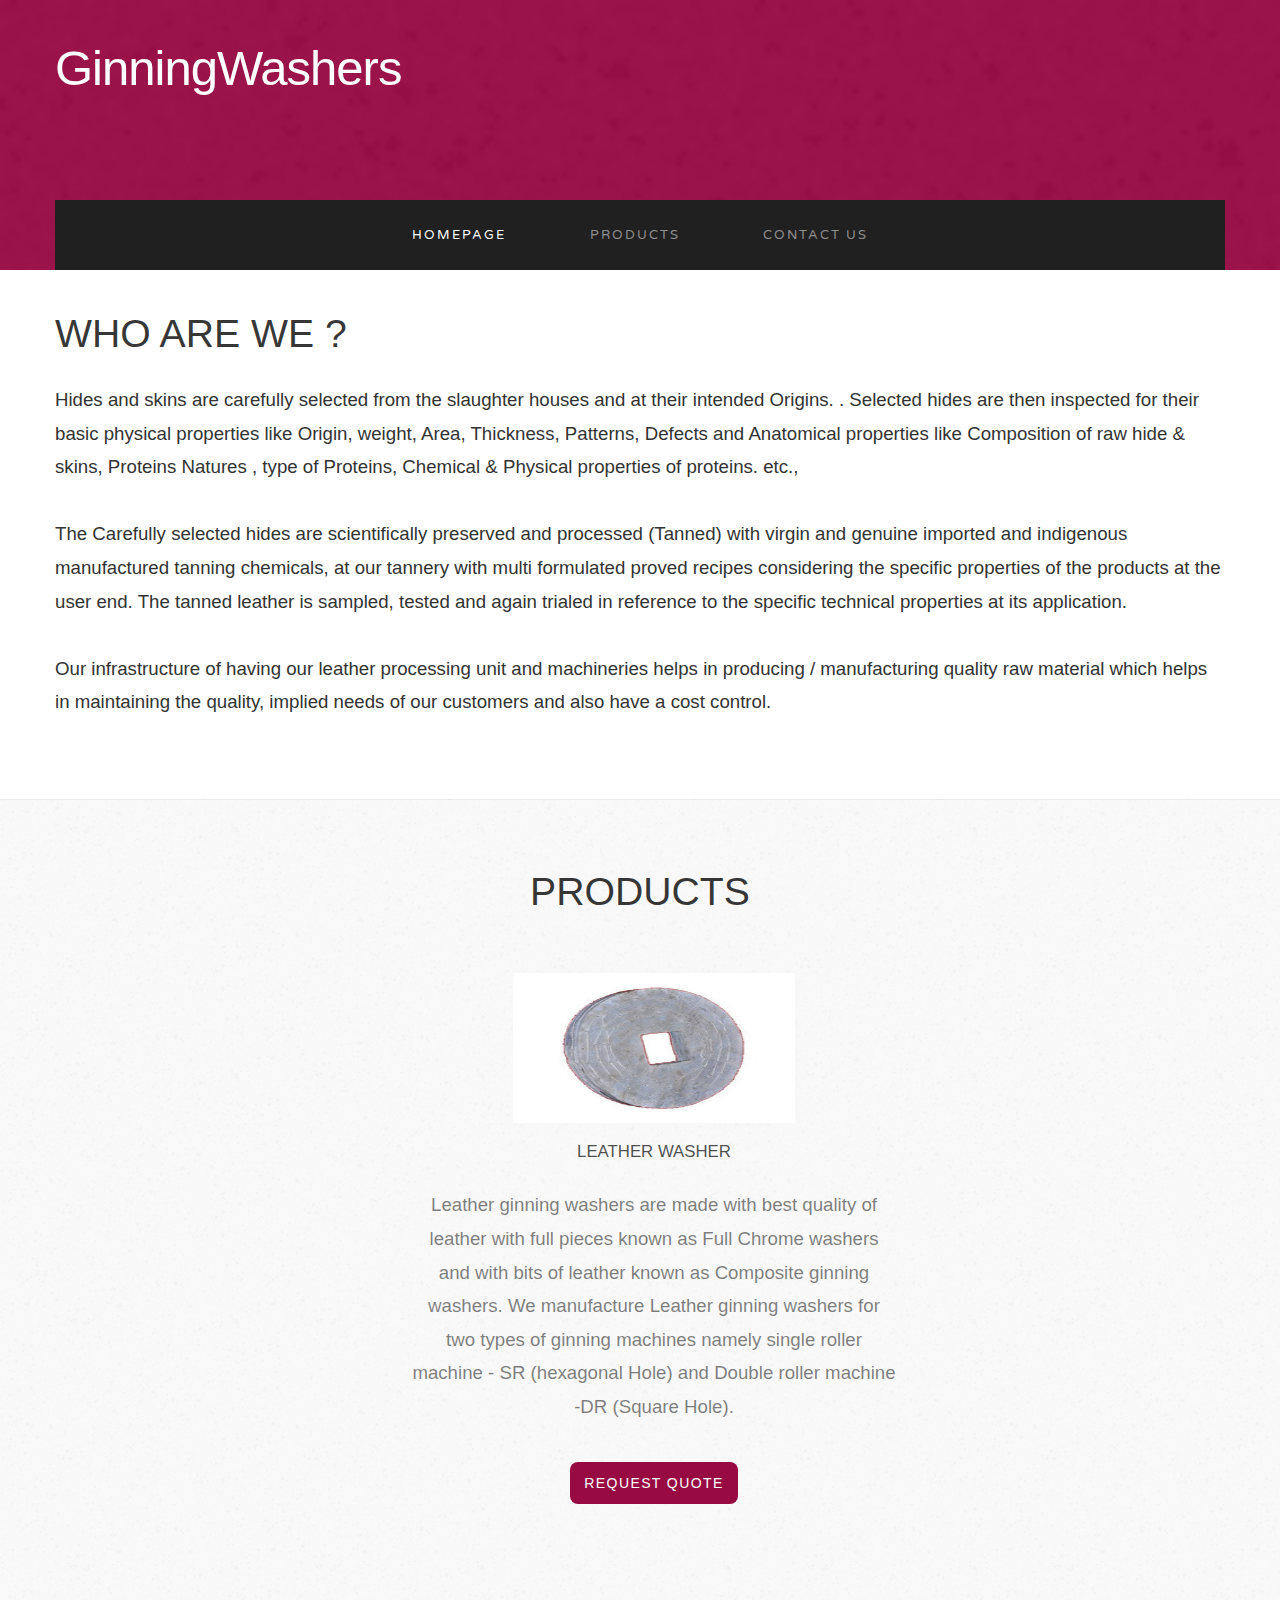
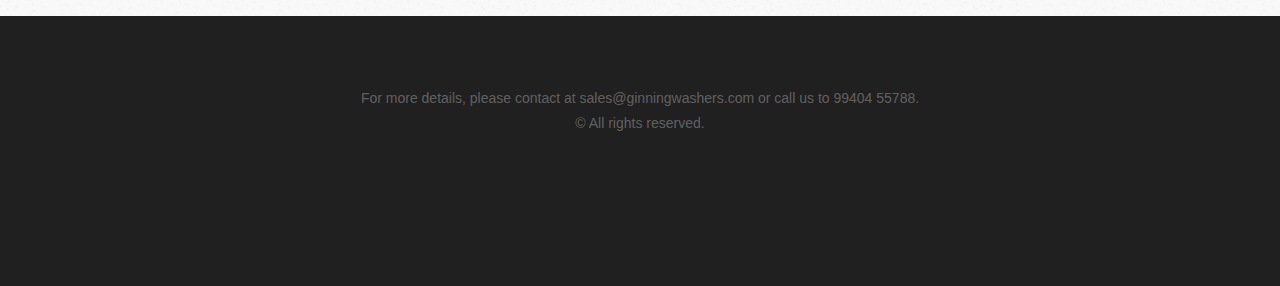
==== index.html @ fd90e415 "Initial commit" ====
<!DOCTYPE html PUBLIC "-//W3C//DTD XHTML 1.0 Strict//EN" "http://www.w3.org/TR/xhtml1/DTD/xhtml1-strict.dtd">
<!--
Design by TEMPLATED
http://templated.co
Released for free under the Creative Commons Attribution License

Name       : Reciprocal
Description: A two-column, fixed-width design with dark color scheme.
Version    : 1.0
Released   : 20140119

-->
<html xmlns="http://www.w3.org/1999/xhtml">
<head>
<meta http-equiv="Content-Type" content="text/html; charset=utf-8" />
<title></title>
<meta name="keywords" content="" />
<meta name="description" content="" />
<link href="http://fonts.googleapis.com/css?family=Source+Sans+Pro:200,300,400,600,700,900|Varela+Round" rel="stylesheet" />
<link href="default.css" rel="stylesheet" type="text/css" media="all" />
<link href="fonts.css" rel="stylesheet" type="text/css" media="all" />
<script src="https://ajax.googleapis.com/ajax/libs/jquery/3.2.1/jquery.min.js"></script>
<script src="https://maxcdn.bootstrapcdn.com/bootstrap/3.3.7/js/bootstrap.min.js"></script>
  <link rel="stylesheet" href="https://maxcdn.bootstrapcdn.com/bootstrap/3.3.7/css/bootstrap.min.css">
<!--[if IE 6]>
<link href="default_ie6.css" rel="stylesheet" type="text/css" />
<![endif]-->
</head>
<body>
	<div id="myModal" class="modal fade" role="dialog" tabindex="-1">
  <div class="modal-dialog">

    <!-- Modal content-->
    <div class="modal-content">
      <div class="modal-header">
        <button type="button" class="close" data-dismiss="modal">&times;</button>
        <h4 class="modal-title">Request Quote</h4>
      </div>
      <div class="modal-body">
				<p>Please provide us the your details. We will get in touch with you shortly. Thanks ! </p>
				<form style="margin:0% 20%" method="POST" action="https://script.google.com/macros/s/AKfycbznnpjgX8pby77L_tRPZWN4ljWXwmKJxg_0OFe-OZ2Bnnu7lio/exec" onsubmit="window.location.assign('#close')">
				<div class="form-group">
  					<label for="name">Name:</label>
  					<input type="text" class="form-control" name="Name" required>
				</div>
				<div class="form-group">
  				<label for="phone">Phone:</label>
  				<input type="text" class="form-control" name="Phone" required>
				</div>
				<div class="form-group">
					<label for="Email">Email: (Optional)</label>
					<input type="text" class="form-control" name="Email">
				</div>
				<div class="form-group">
  				<label for="comment">Comment: (Optional)</label>
  				<textarea class="form-control" rows="5" name="comment"></textarea>
			</div>
				<button type="submit" class="btn btn-danger">Submit</button>
			</form>
      </div>
      <div class="modal-footer">
        <button type="button" class="btn btn-default" data-dismiss="modal">Close</button>
      </div>
    </div>

  </div>
</div>
<div id="wrapper">
	<div id="header-wrapper">
		<div id="header" class="container">
			<div id="logo">
				<h1 style="text-transform: none;"><a href="#">GinningWashers</a></h1>
				<!--<p>Design by <a href="http://templated.co" rel="nofollow">TEMPLATED</a></p>-->
			</div>
			<!--<div id="social">
				<ul class="contact">
					<li><a href="#" class="icon icon-twitter"><span>Twitter</span></a></li>
					<li><a href="#" class="icon icon-facebook"><span></span></a></li>
					<li><a href="#" class="icon icon-dribbble"><span>Pinterest</span></a></li>
					<li><a href="#" class="icon icon-tumblr"><span>Google+</span></a></li>
					<li><a href="#" class="icon icon-rss"><span>Pinterest</span></a></li>
				</ul>
			</div>-->
		</div>
		<div id="menu" class="container">
			<ul>
				<li class="current_page_item"><a href="#" accesskey="1" title="">Homepage</a></li>
				<li><a href="#portfolio-wrapper" accesskey="1" title="">Products</a></li>
				<li><a href="#footer" accesskey="5" title="">Contact Us</a></li>
			</ul>
		</div>
	</div>
	<div id="page" class="container">
		<!--<div><a href="#" class="image image-full"><img src="images/pic03.jpg" alt="" /></a></div>-->
		<div >
			<div class="title">
				<h2 style="font-size:2.8em">Who are we ?</h2>
				<!--<span class="byline">Pellentesque lectus gravida blandit</span>-->
			</div>
			<p style="font-size: 14pt;">Hides and skins are carefully selected from the slaughter houses and at their intended Origins. .  Selected hides are then inspected for their basic physical properties like Origin, weight, Area, Thickness, Patterns, Defects and Anatomical properties like Composition of raw hide & skins, Proteins Natures , type of Proteins, Chemical & Physical properties of proteins. etc.,
			<br/>
			<br/>
      The Carefully selected hides are scientifically preserved and processed (Tanned) with virgin and genuine imported and indigenous manufactured tanning chemicals, at our tannery with multi formulated proved recipes considering the specific properties of the products at the user end.  The tanned leather is sampled, tested and again trialed in reference to the specific technical properties at its application.
			<br/>
			<br/>
     Our infrastructure of having our leather processing unit and machineries helps in producing / manufacturing quality raw material which helps in maintaining the quality, implied needs of our customers and also have a cost control.</p>
			<!--<a href="#" class="button">Etiam posuere</a>-->
		</div>
		<!--<div class="column3">
			<div class="title">
				<h2>Mauris vulputate</h2>
			</div>
			<img src="images/gwasher.jpg" width="282" height="150" alt="" />
			<p>Phasellus tempor vehicula justo. Aliquam lacinia metus ut elit.</p>
			<a href="#" class="button">Etiam posuere</a>
		</div>
		<div class="column4">
			<div class="title">
				<h2>Praesent tempor</h2>
			</div>
			<img src="images/pic02.jpg" width="282" height="150" alt="" />
			<p>Quisque eleifend. Phasellus tempor vehicula justo. Aliquam lacinia metus.</p>
			<a href="#" class="button">Etiam posuere</a>
		</div>-->
	</div>
	<div id="portfolio-wrapper">
		<div id="portfolio" class="container">
			<div class="title">
				<h2>Products</h2>
				<br/>
				<br/>
				<br/>
				<!--<span class="byline">You can order any of these products at a great discount from us.</span> </div>-->
			<div class="column1" style="margin-left:30%">
				<div class="box">
					<img src="images/gwasher.jpg" width="282" height="150" alt="" />
					<h3>Leather Washer</h3>
					<p   style="font-size: 14pt;">Leather ginning washers are made with best quality of leather with full pieces known as Full Chrome washers and with bits of leather known as Composite ginning washers. We manufacture Leather ginning washers for two types of ginning machines namely single roller machine - SR (hexagonal Hole) and	 Double roller machine -DR (Square Hole).</p>
					<a href="#" data-toggle="modal" data-target="#myModal" class="button">Request Quote</a> </div>
			</div>
			<!--<div class="column2">
				<div class="box">
					<span class="icon icon-coffee"></span>
					<h3>Praesent scelerisque</h3>
					<p>Vivamus fermentum nibh in augue praesent urna congue rutrum.</p>
					<a href="#" class="button">Request Quote</a> </div>
			</div>
			<div class="column3">
				<div class="box">
					<span class="icon icon-globe"></span>
					<h3>Donec dictum metus</h3>
					<p>Vivamus fermentum nibh in augue praesent urna congue rutrum.</p>
					<a href="#" class="button">Etiam posuere</a> </div>
			</div>
			<div class="column4">
				<div class="box">
					<span class="icon icon-dashboard"></span>
					<h3>Mauris vulputate dolor</h3>
					<p>Rutrum fermentum nibh in augue praesent urna congue rutrum.</p>
					<a href="#" class="button">Etiam posuere</a> </div>
			</div>-->
		</div>
	</div>
</div>
<div id="footer">
	<p> For more details, please contact at sales@ginningwashers.com or call us to 99404 55788. <br/> &copy; All rights reserved.</p>
</div>
</body>
</html>
---- default.css ----
html, body {
	height: 100%;
}

body {
	margin: 0px;
	padding: 0px;
	background: #F8F8F8 url(images/overlay.png) repeat;
	font-family: 'Varela Round', sans-serif;
	font-size: 18pt;
	font-weight: 400;
	color: rgba(0,0,0,.8);
}

h1, h2, h3 {
	margin: 0;
	padding: 0;
	text-transform: uppercase;
	font-family: 'Varela Round', sans-serif;
	font-weight: 300;
	color: #2D2D2D;
}

h2 {
	padding: 0px 0px 30px 0px;
	font-size: 2.50em;
}

p, ol, ul {
	margin-top: 0px;
}

p {
	line-height: 180%;
}

strong {
}

a {
	color: rgba(0,0,0,.8);
}

a:hover {
	text-decoration: none;
}

a img {
	border: none;
}

/*********************************************************************************/
/* Image Style                                                                   */
/*********************************************************************************/

	.image
	{
		display: inline-block;
	}

	.image img
	{
		display: block;
		width: 100%;
	}

	.image-full
	{
		display: block;
		width: 100%;
		margin: 0 0 4em 0;
	}

	.image-left
	{
		float: left;
		margin: 0 2em 2em 0;
	}

	.image-centered
	{
		display: block;
		margin: 0 0 2em 0;
	}

	.image-centered img
	{
		margin: 0 auto;
		width: auto;
	}


hr {
	display: none;
}

/** WRAPPER */

#wrapper {
	background: #FFF;
	margin: 0px 0px;
}

.container {
	width: 1200px;
	margin: 0px auto;
}

.clearfix {
	clear: both;
}

/** HEADER */

#header-wrapper
{
	background: #970A42 url(images/overlay.png);
	background-size: cover;
}

#header {
	position: relative;
	overflow: hidden;
	height: 200px;
}

#social
{
	position: absolute;
	top: 4em;
	right: 0;
}

/** LOGO */

#logo {
	position: absolute;
	top: 3em;
	left: 0;
}

#logo h1, #logo p {
	margin: 0;
	padding: 0;
}

#logo h1 {
	letter-spacing: -1px;
	text-transform: lowercase;
	font-size: 3.5em;
	color: #FFF;
}

#logo p {
	padding: 0px;
	letter-spacing: 0.05em;
	text-transform: uppercase;
	font-size: 0.9em;
	color: #FFF;
}

#logo p a {
	color: #FFF;
}

#logo a {
	border: none;
	background: none;
	text-decoration: none;
	color: #FFF;
}

/** MENU */

#menu {
	overflow: hidden;
	background: #202020;
}

#menu ul {
	margin: 0px 0px 0px 0px;
	padding: 0px 0px;
	list-style: none;
	line-height: normal;
	text-align: center;
}

#menu li {
	display: inline-block;
}

#menu a {
	display: block;
	padding: 0px 40px 0px 40px;
	line-height: 70px;
	letter-spacing: 2px;
	text-decoration: none;
	text-transform: uppercase;
	text-align: center;
	font-family: 'Varela Round', sans-serif;
	font-size: 13px;
	color: rgba(255,255,255,0.5);
	border: none;
}

#menu a:hover, #menu .current_page_item a {
	text-decoration: none;
	color: rgba(255,255,255,1);
}

#menu .current_page_item a {
}

#menu .last {
	border-right: none;
}

/** PAGE */

#page {
	overflow: hidden;
	padding: 3em 0em 5em 0em;
}

	#page img
	{
		margin-bottom: 1em;
	}

	#page .title
	{
		margin-bottom: 2em;
	}

	#page .title h2
	{
		font-size: 1.5em;
		font-weight: 400;
		color: rgba(0,0,0,0.8);
	}

	#page .title .byline
	{
		display: block;
		padding-bottom: 2em;
		color: rgba(0,0,0,0.7);
	}

#page .column1
{
	width: 582px;
}

#page .button
{
	margin-top: 1em;
}

/** CONTENT */

#content {
	float: left;
	width: 800px;
	padding-right: 50px;
	border-right: 1px solid #E6E7DC;
}

#content .post-title
{
	margin-bottom: 2em;
}

#content .post-title h2
{
	margin: 0;
	padding: 0;
}


#content .post
{
	margin-bottom: 4em;
	padding-bottom: 4em;
	border-bottom: 1px solid #E6E7DC;
}

/** SIDEBAR 1 */

#sidebar1 {
	float: right;
	width: 250px;
	margin-right: 50px;
}

#sidebar1 #box1 {
	margin-bottom: 4em;
}

#sidebar1 h2,
#sidebar2 h2
{
	font-size: 1.5em;
	font-weight: 400;
}

/** SIDEBAR 2 */

#sidebar2 {
	float: right;
	width: 250px;
}

/* Footer */

#footer {
	overflow: hidden;
	background: #202020;
	padding: 5em 0px 10em 0px;
}

#footer p {
	text-align: center;
		color: rgba(255,255,255,0.3);
}

#footer a {
		color: rgba(255,255,255,0.4);
}

/* List style 1 */

ul.style1 {
	margin: 0px;
	padding: 0px;
	list-style: none;
}

ul.style1 li {
	padding: 10px 0px 15px 0px;
	border-top: 1px solid #E6E7DC;
}

ul.style1 .first {
	padding-top: 0px;
	border-top: none;
}

/* List style 2 */

ul.style2 {
	margin: 0px;
	padding: 0px;
	list-style: none;
}

ul.style2 li {
	padding: 25px 0px 15px 0px;
	border-top: 1px solid #E6E7DC;
}

ul.style2 .first {
	padding-top: 0px;
	border-top: none;
}

ul.style2 h3 {
	padding: 0px 0px 10px 0px;
	font-size: 1.10em;
}

ul.style2 h3 a {
	color: #101010;
}

ul.style2 a {
	text-decoration: none;
}

ul.style2 a:hover {
	text-decoration: underline;
}


/* List style 3 */

ul.style3 {
	margin: 0px;
	padding: 0px;
	list-style: none;
}

ul.style3 li {
	padding: 20px 0px 20px 0px;
	border-top: 1px solid #E6E7DC;
}

ul.style3 p {
	margin: 0px;
	padding: 0px;
}

ul.style3 img {
	float: left;
	margin-top: 3px;
	margin-right: 20px;
}

ul.style3 .posted {
	padding: 10px 0px 10px 0px;
	font-size: 8pt;
	color: #A2A2A2;
}

ul.style3 .first {
	padding-top: 0px;
	border-top: none;
}

.link-style {
	display: inline-block;
	margin-top: 20px;
	padding: 7px 20px;
	background: #0C73D4;
	border-radius: 5px;
	text-decoration: none;
	text-transform: uppercase;
	color: #FFFFFF;
}


/*********************************************************************************/
/* Portfolio                                                                     */
/*********************************************************************************/

	#portfolio-wrapper
	{
		overflow: hidden;
		padding: 5em 0em;
		background: rgba(0,0,0,.02);
		background-image: url(images/overlay.png);
		background-repeat: repeat;
		border-top: 1px solid rgba(0,0,0,.05);
	}

	#portfolio
	{
		text-align: center;
	}


	#portfolio .icon
	{
		display: inline-block;
		margin-bottom: 1em;
		font-size: 2em;
		color: #970A42;
	}

	#portfolio .box
	{
		color: rgba(0,0,0,0.5);
	}

	#portfolio h3
	{
		display: block;
		padding-bottom: 1em;
		text-transform: uppercase;
		font-size: 1.2em;
		font-weight: 400;
		color: rgba(0,0,0,0.7);
	}

	#portfolio .title
	{
	}

	#portfolio .title h2
	{
		color: rgba(0,0,0,0.8);
	}

	#portfolio .title .byline
	{
		display: block;
		padding-bottom: 2em;
		color: rgba(0,0,0,0.7);
	}

	.column1,
	.column2,
	.column4
	{
		width: 484px;
	}

	.column3
	{
		width:484px;
	}

	.column1,
	.column2,
	.column3
	{
		float: center;
		margin-right: 24px;
	}

	.column4
	{
		float: right;
	}

/*********************************************************************************/
/* Heading Titles                                                                */
/*********************************************************************************/

	.title
	{
		margin-bottom: 3em;
	}

	.title h2
	{
		margin: 0;
		padding: 0;
		font-size: 2.8em;
		color: rgba(255,255,255,0.9);
	}

	.title .byline
	{
		padding-top: 0.50em;
		letter-spacing: 0.15em;
		text-transform: uppercase;
		font-weight: 400;
		font-size: 1.1em;
		color: #6F6F6F;
	}

/*********************************************************************************/
/* Button Style                                                                  */
/*********************************************************************************/

	.button
	{
		display: inline-block;
		margin-top: 2em;
		padding: 0em 1em;
		background: #970A42;
		border-radius: 8px;
		letter-spacing: 0.10em;
		line-height: 3em;
		text-decoration: none;
		text-transform: uppercase;
		font-weight: 400;
		font-size: 1em;
		color: #FFF;
	}

/*********************************************************************************/
/* Social Icon Styles                                                            */
/*********************************************************************************/

	ul.contact
	{
		margin: 0;
		padding: 2em 0em 0em 0em;
		list-style: none;
	}

	ul.contact li
	{
		display: inline-block;
		padding: 0em 0.10em;
		font-size: 1em;
	}

	ul.contact li span
	{
		display: none;
		margin: 0;
		padding: 0;
	}

	ul.contact li a
	{
	}

	ul.contact li a:before
	{
		display: inline-block;
		background: none;
		width: 40px;
		height: 40px;
		line-height: 40px;
		text-align: center;
		color: rgba(255,255,255,1);
	}
---- fonts.css ----
@charset 'UTF-8';

@font-face
{
	font-family: 'FontAwesome';
	src: url('fonts/fontawesome-webfont.eot?v=3.0.1');
	src: url('fonts/fontawesome-webfont.eot?#iefix&v=3.0.1') format('embedded-opentype'),
	     url('fonts/fontawesome-webfont.woff?v=3.0.1') format('woff'),
	     url('fonts/fontawesome-webfont.ttf?v=3.0.1') format('truetype'),
	     url('fonts/fontawesome-webfont.svg#FontAwesome') format('svg');
	font-weight: normal;
	font-style: normal;
}

@font-face
{
	font-family: 'Font-Awesome-Social';
	src: url('fonts/fontawesome-social-webfont.eot');
	src: url('fonts/fontawesome-social-webfont.eot?#iefix') format('embedded-opentype'),
	     url('fonts/fontawesome-social-webfont.woff') format('woff'),
		 url('fonts/fontawesome-social-webfont.ttf') format('truetype'),
		 url('fonts/fontawesome-social-webfont.svg#Font-Awesome-More') format('svg');
	font-weight: normal;
	font-style: normal;
}

/*********************************************************************************/
/* Icons                                                                         */
/*********************************************************************************/

	/*
		Powered by:
		
		Font Awesome (http://fortawesome.github.com/Font-Awesome/)
		Font Awesome More (http://gregoryloucas.github.com/Font-Awesome-More/)
	*/

	.icon
	{
		text-decoration: none;
	}

		.icon:before
		{
			font-size: 1.25em;
			text-decoration: none;
			font-family: FontAwesome;
			font-weight: normal;
			font-style: normal;
			-webkit-text-rendering: optimizeLegibility;
			-moz-text-rendering: optimizeLegibility;
			-ms-text-rendering: optimizeLegibility;
			-o-text-rendering: optimizeLegibility;
			text-rendering: optimizeLegibility;
			-webkit-font-smoothing: antialiased;
			-moz-font-smoothing: antialiased;
			-ms-font-smoothing: antialiased;
			-o-font-smoothing: antialiased;
			font-smoothing: antialiased;
			-webkit-font-feature-settings: "liga" 1, "dlig" 1;
			-moz-font-feature-settings: "liga=1, dlig=1";
			-ms-font-feature-settings: "liga" 1, "dlig" 1;
			-o-font-feature-settings: "liga" 1, "dlig" 1;
			font-feature-settings: "liga" 1, "dlig" 1;
		}

		.icon-glass:before                { content: "\f000"; }
		.icon-music:before                { content: "\f001"; }
		.icon-search:before               { content: "\f002"; }
		.icon-envelope:before             { content: "\f003"; }
		.icon-heart:before                { content: "\f004"; }
		.icon-star:before                 { content: "\f005"; }
		.icon-star-empty:before           { content: "\f006"; }
		.icon-user:before                 { content: "\f007"; }
		.icon-film:before                 { content: "\f008"; }
		.icon-th-large:before             { content: "\f009"; }
		.icon-th:before                   { content: "\f00a"; }
		.icon-th-list:before              { content: "\f00b"; }
		.icon-ok:before                   { content: "\f00c"; }
		.icon-remove:before               { content: "\f00d"; }
		.icon-zoom-in:before              { content: "\f00e"; }

		.icon-zoom-out:before             { content: "\f010"; }
		.icon-off:before                  { content: "\f011"; }
		.icon-signal:before               { content: "\f012"; }
		.icon-cog:before                  { content: "\f013"; }
		.icon-trash:before                { content: "\f014"; }
		.icon-home:before                 { content: "\f015"; }
		.icon-file:before                 { content: "\f016"; }
		.icon-time:before                 { content: "\f017"; }
		.icon-road:before                 { content: "\f018"; }
		.icon-download-alt:before         { content: "\f019"; }
		.icon-download:before             { content: "\f01a"; }
		.icon-upload:before               { content: "\f01b"; }
		.icon-inbox:before                { content: "\f01c"; }
		.icon-play-circle:before          { content: "\f01d"; }
		.icon-repeat:before               { content: "\f01e"; }

		/* \f020 doesn't work in Safari. all shifted one down */
		.icon-refresh:before              { content: "\f021"; }
		.icon-list-alt:before             { content: "\f022"; }
		.icon-lock:before                 { content: "\f023"; }
		.icon-flag:before                 { content: "\f024"; }
		.icon-headphones:before           { content: "\f025"; }
		.icon-volume-off:before           { content: "\f026"; }
		.icon-volume-down:before          { content: "\f027"; }
		.icon-volume-up:before            { content: "\f028"; }
		.icon-qrcode:before               { content: "\f029"; }
		.icon-barcode:before              { content: "\f02a"; }
		.icon-tag:before                  { content: "\f02b"; }
		.icon-tags:before                 { content: "\f02c"; }
		.icon-book:before                 { content: "\f02d"; }
		.icon-bookmark:before             { content: "\f02e"; }
		.icon-print:before                { content: "\f02f"; }

		.icon-camera:before               { content: "\f030"; }
		.icon-font:before                 { content: "\f031"; }
		.icon-bold:before                 { content: "\f032"; }
		.icon-italic:before               { content: "\f033"; }
		.icon-text-height:before          { content: "\f034"; }
		.icon-text-width:before           { content: "\f035"; }
		.icon-align-left:before           { content: "\f036"; }
		.icon-align-center:before         { content: "\f037"; }
		.icon-align-right:before          { content: "\f038"; }
		.icon-align-justify:before        { content: "\f039"; }
		.icon-list:before                 { content: "\f03a"; }
		.icon-indent-left:before          { content: "\f03b"; }
		.icon-indent-right:before         { content: "\f03c"; }
		.icon-facetime-video:before       { content: "\f03d"; }
		.icon-picture:before              { content: "\f03e"; }

		.icon-pencil:before               { content: "\f040"; }
		.icon-map-marker:before           { content: "\f041"; }
		.icon-adjust:before               { content: "\f042"; }
		.icon-tint:before                 { content: "\f043"; }
		.icon-edit:before                 { content: "\f044"; }
		.icon-share:before                { content: "\f045"; }
		.icon-check:before                { content: "\f046"; }
		.icon-move:before                 { content: "\f047"; }
		.icon-step-backward:before        { content: "\f048"; }
		.icon-fast-backward:before        { content: "\f049"; }
		.icon-backward:before             { content: "\f04a"; }
		.icon-play:before                 { content: "\f04b"; }
		.icon-pause:before                { content: "\f04c"; }
		.icon-stop:before                 { content: "\f04d"; }
		.icon-forward:before              { content: "\f04e"; }

		.icon-fast-forward:before         { content: "\f050"; }
		.icon-step-forward:before         { content: "\f051"; }
		.icon-eject:before                { content: "\f052"; }
		.icon-chevron-left:before         { content: "\f053"; }
		.icon-chevron-right:before        { content: "\f054"; }
		.icon-plus-sign:before            { content: "\f055"; }
		.icon-minus-sign:before           { content: "\f056"; }
		.icon-remove-sign:before          { content: "\f057"; }
		.icon-ok-sign:before              { content: "\f058"; }
		.icon-question-sign:before        { content: "\f059"; }
		.icon-info-sign:before            { content: "\f05a"; }
		.icon-screenshot:before           { content: "\f05b"; }
		.icon-remove-circle:before        { content: "\f05c"; }
		.icon-ok-circle:before            { content: "\f05d"; }
		.icon-ban-circle:before           { content: "\f05e"; }

		.icon-arrow-left:before           { content: "\f060"; }
		.icon-arrow-right:before          { content: "\f061"; }
		.icon-arrow-up:before             { content: "\f062"; }
		.icon-arrow-down:before           { content: "\f063"; }
		.icon-share-alt:before            { content: "\f064"; }
		.icon-resize-full:before          { content: "\f065"; }
		.icon-resize-small:before         { content: "\f066"; }
		.icon-plus:before                 { content: "\f067"; }
		.icon-minus:before                { content: "\f068"; }
		.icon-asterisk:before             { content: "\f069"; }
		.icon-exclamation-sign:before     { content: "\f06a"; }
		.icon-gift:before                 { content: "\f06b"; }
		.icon-leaf:before                 { content: "\f06c"; }
		.icon-fire:before                 { content: "\f06d"; }
		.icon-eye-open:before             { content: "\f06e"; }

		.icon-eye-close:before            { content: "\f070"; }
		.icon-warning-sign:before         { content: "\f071"; }
		.icon-plane:before                { content: "\f072"; }
		.icon-calendar:before             { content: "\f073"; }
		.icon-random:before               { content: "\f074"; }
		.icon-comment:before              { content: "\f075"; }
		.icon-magnet:before               { content: "\f076"; }
		.icon-chevron-up:before           { content: "\f077"; }
		.icon-chevron-down:before         { content: "\f078"; }
		.icon-retweet:before              { content: "\f079"; }
		.icon-shopping-cart:before        { content: "\f07a"; }
		.icon-folder-close:before         { content: "\f07b"; }
		.icon-folder-open:before          { content: "\f07c"; }
		.icon-resize-vertical:before      { content: "\f07d"; }
		.icon-resize-horizontal:before    { content: "\f07e"; }

		.icon-bar-chart:before            { content: "\f080"; }
		.icon-twitter-sign:before         { content: "\f081"; }
		.icon-facebook-sign:before        { content: "\f082"; }
		.icon-camera-retro:before         { content: "\f083"; }
		.icon-key:before                  { content: "\f084"; }
		.icon-cogs:before                 { content: "\f085"; }
		.icon-comments:before             { content: "\f086"; }
		.icon-thumbs-up:before            { content: "\f087"; }
		.icon-thumbs-down:before          { content: "\f088"; }
		.icon-star-half:before            { content: "\f089"; }
		.icon-heart-empty:before          { content: "\f08a"; }
		.icon-signout:before              { content: "\f08b"; }
		.icon-linkedin-sign:before        { content: "\f08c"; }
		.icon-pushpin:before              { content: "\f08d"; }
		.icon-external-link:before        { content: "\f08e"; }

		.icon-signin:before               { content: "\f090"; }
		.icon-trophy:before               { content: "\f091"; }
		.icon-github-sign:before          { content: "\f092"; }
		.icon-upload-alt:before           { content: "\f093"; }
		.icon-lemon:before                { content: "\f094"; }
		.icon-phone:before                { content: "\f095"; }
		.icon-check-empty:before          { content: "\f096"; }
		.icon-bookmark-empty:before       { content: "\f097"; }
		.icon-phone-sign:before           { content: "\f098"; }
		.icon-twitter:before              { content: "\f099"; }
		.icon-facebook:before             { content: "\f09a"; }
		.icon-github:before               { content: "\f09b"; }
		.icon-unlock:before               { content: "\f09c"; }
		.icon-credit-card:before          { content: "\f09d"; }
		.icon-rss:before                  { content: "\f09e"; }

		.icon-hdd:before                  { content: "\f0a0"; }
		.icon-bullhorn:before             { content: "\f0a1"; }
		.icon-bell:before                 { content: "\f0a2"; }
		.icon-certificate:before          { content: "\f0a3"; }
		.icon-hand-right:before           { content: "\f0a4"; }
		.icon-hand-left:before            { content: "\f0a5"; }
		.icon-hand-up:before              { content: "\f0a6"; }
		.icon-hand-down:before            { content: "\f0a7"; }
		.icon-circle-arrow-left:before    { content: "\f0a8"; }
		.icon-circle-arrow-right:before   { content: "\f0a9"; }
		.icon-circle-arrow-up:before      { content: "\f0aa"; }
		.icon-circle-arrow-down:before    { content: "\f0ab"; }
		.icon-globe:before                { content: "\f0ac"; }
		.icon-wrench:before               { content: "\f0ad"; }
		.icon-tasks:before                { content: "\f0ae"; }

		.icon-filter:before               { content: "\f0b0"; }
		.icon-briefcase:before            { content: "\f0b1"; }
		.icon-fullscreen:before           { content: "\f0b2"; }

		.icon-group:before                { content: "\f0c0"; }
		.icon-link:before                 { content: "\f0c1"; }
		.icon-cloud:before                { content: "\f0c2"; }
		.icon-beaker:before               { content: "\f0c3"; }
		.icon-cut:before                  { content: "\f0c4"; }
		.icon-copy:before                 { content: "\f0c5"; }
		.icon-paper-clip:before           { content: "\f0c6"; }
		.icon-save:before                 { content: "\f0c7"; }
		.icon-sign-blank:before           { content: "\f0c8"; }
		.icon-reorder:before              { content: "\f0c9"; }
		.icon-list-ul:before              { content: "\f0ca"; }
		.icon-list-ol:before              { content: "\f0cb"; }
		.icon-strikethrough:before        { content: "\f0cc"; }
		.icon-underline:before            { content: "\f0cd"; }
		.icon-table:before                { content: "\f0ce"; }

		.icon-magic:before                { content: "\f0d0"; }
		.icon-truck:before                { content: "\f0d1"; }
		.icon-pinterest:before            { content: "\f0d2"; }
		.icon-pinterest-sign:before       { content: "\f0d3"; }
		.icon-google-plus-sign:before     { content: "\f0d4"; }
		.icon-google-plus:before          { content: "\f0d5"; }
		.icon-money:before                { content: "\f0d6"; }
		.icon-caret-down:before           { content: "\f0d7"; }
		.icon-caret-up:before             { content: "\f0d8"; }
		.icon-caret-left:before           { content: "\f0d9"; }
		.icon-caret-right:before          { content: "\f0da"; }
		.icon-columns:before              { content: "\f0db"; }
		.icon-sort:before                 { content: "\f0dc"; }
		.icon-sort-down:before            { content: "\f0dd"; }
		.icon-sort-up:before              { content: "\f0de"; }

		.icon-envelope-alt:before         { content: "\f0e0"; }
		.icon-linkedin:before             { content: "\f0e1"; }
		.icon-undo:before                 { content: "\f0e2"; }
		.icon-legal:before                { content: "\f0e3"; }
		.icon-dashboard:before            { content: "\f0e4"; }
		.icon-comment-alt:before          { content: "\f0e5"; }
		.icon-comments-alt:before         { content: "\f0e6"; }
		.icon-bolt:before                 { content: "\f0e7"; }
		.icon-sitemap:before              { content: "\f0e8"; }
		.icon-umbrella:before             { content: "\f0e9"; }
		.icon-paste:before                { content: "\f0ea"; }
		.icon-lightbulb:before            { content: "\f0eb"; }
		.icon-exchange:before             { content: "\f0ec"; }
		.icon-cloud-download:before       { content: "\f0ed"; }
		.icon-cloud-upload:before         { content: "\f0ee"; }

		.icon-user-md:before              { content: "\f0f0"; }
		.icon-stethoscope:before          { content: "\f0f1"; }
		.icon-suitcase:before             { content: "\f0f2"; }
		.icon-bell-alt:before             { content: "\f0f3"; }
		.icon-coffee:before               { content: "\f0f4"; }
		.icon-food:before                 { content: "\f0f5"; }
		.icon-file-alt:before             { content: "\f0f6"; }
		.icon-building:before             { content: "\f0f7"; }
		.icon-hospital:before             { content: "\f0f8"; }
		.icon-ambulance:before            { content: "\f0f9"; }
		.icon-medkit:before               { content: "\f0fa"; }
		.icon-fighter-jet:before          { content: "\f0fb"; }
		.icon-beer:before                 { content: "\f0fc"; }
		.icon-h-sign:before               { content: "\f0fd"; }
		.icon-plus-sign-alt:before        { content: "\f0fe"; }

		.icon-double-angle-left:before    { content: "\f100"; }
		.icon-double-angle-right:before   { content: "\f101"; }
		.icon-double-angle-up:before      { content: "\f102"; }
		.icon-double-angle-down:before    { content: "\f103"; }
		.icon-angle-left:before           { content: "\f104"; }
		.icon-angle-right:before          { content: "\f105"; }
		.icon-angle-up:before             { content: "\f106"; }
		.icon-angle-down:before           { content: "\f107"; }
		.icon-desktop:before              { content: "\f108"; }
		.icon-laptop:before               { content: "\f109"; }
		.icon-tablet:before               { content: "\f10a"; }
		.icon-mobile-phone:before         { content: "\f10b"; }
		.icon-circle-blank:before         { content: "\f10c"; }
		.icon-quote-left:before           { content: "\f10d"; }
		.icon-quote-right:before          { content: "\f10e"; }

		.icon-spinner:before              { content: "\f110"; }
		.icon-circle:before               { content: "\f111"; }
		.icon-reply:before                { content: "\f112"; }
		.icon-github-alt:before           { content: "\f113"; }
		.icon-folder-close-alt:before     { content: "\f114"; }
		.icon-folder-open-alt:before      { content: "\f115"; }

		.icon-blogger-sign:before,.icon-blogger:before,.icon-delicious:before,.icon-dribbble-sign:before,.icon-dribbble:before,.icon-dropbox:before,.icon-drupal:before,.icon-evernote-sign:before,.icon-evernote:before,.icon-flickr-sign:before,.icon-flickr:before,.icon-forrst-sign:before,.icon-forrst:before,.icon-foursquare-sign:before,.icon-foursquare:before,.icon-git-fork:before,.icon-hacker-news:before,.icon-instagram:before,.icon-lastfm-sign:before,.icon-lastfm:before,.icon-paypal:before,.icon-picasa-sign:before,.icon-picasa:before,.icon-reddit:before,.icon-share-this-sign:before,.icon-share-this:before,.icon-skype:before,.icon-soundcloud:before,.icon-spotify:before,.icon-stack-overflow:before,.icon-tumblr-sign:before,.icon-tumblr:before,.icon-vimeo-sign:before,.icon-vimeo:before,.icon-wordpress-sign:before,.icon-wordpress:before,.icon-yelp-sign:before,.icon-yelp:before,.icon-youtube-sign:before,.icon-youtube:before              {font-family:'Font-Awesome-Social'; }

		.icon-dropbox:before              { content: "\f300"; }
		.icon-drupal:before               { content: "\f301"; }
		.icon-git-fork:before             { content: "\f302"; }
		.icon-instagram:before            { content: "\f303"; }
		.icon-share-this-sign:before      { content: "\f304"; }
		.icon-share-this:before           { content: "\f305"; }
		.icon-foursquare-sign:before      { content: "\f306"; }
		.icon-foursquare:before           { content: "\f307"; }
		.icon-hacker-news:before          { content: "\f308"; }
		.icon-skype:before                { content: "\f309"; }
		.icon-spotify:before              { content: "\f30a"; }
		.icon-soundcloud:before           { content: "\f30b"; }
		.icon-paypal:before               { content: "\f30c"; }
		.icon-youtube-sign:before         { content: "\f30d"; }
		.icon-youtube:before              { content: "\f30e"; }
		.icon-reddit:before               { content: "\f30f"; }
		.icon-blogger-sign:before         { content: "\f310"; }
		.icon-blogger:before              { content: "\f311"; }
		.icon-dribbble-sign:before        { content: "\f312"; }
		.icon-dribbble:before             { content: "\f313"; }
		.icon-evernote-sign:before        { content: "\f314"; }
		.icon-evernote:before             { content: "\f315"; }
		.icon-flickr-sign:before          { content: "\f316"; }
		.icon-flickr:before               { content: "\f317"; }
		.icon-forrst-sign:before          { content: "\f318"; }
		.icon-forrst:before               { content: "\f319"; }
		.icon-delicious:before            { content: "\f31a"; }
		.icon-lastfm-sign:before          { content: "\f31b"; }
		.icon-lastfm:before               { content: "\f31c"; }
		.icon-picasa-sign:before          { content: "\f31d"; }
		.icon-picasa:before               { content: "\f31e"; }
		.icon-stack-overflow:before       { content: "\f320"; }
		.icon-tumblr-sign:before          { content: "\f321"; }
		.icon-tumblr:before               { content: "\f322"; }
		.icon-vimeo-sign:before           { content: "\f323"; }
		.icon-vimeo:before                { content: "\f324"; }
		.icon-wordpress-sign:before       { content: "\f325"; }
		.icon-wordpress:before            { content: "\f326"; }
		.icon-yelp-sign:before            { content: "\f327"; }
		.icon-yelp:before                 { content: "\f328"; }
		.icon-cloud-upload:before		  { content: "\f0ee"; }
		.icon-cloud-download:before		  { content: "\f0ed"; }
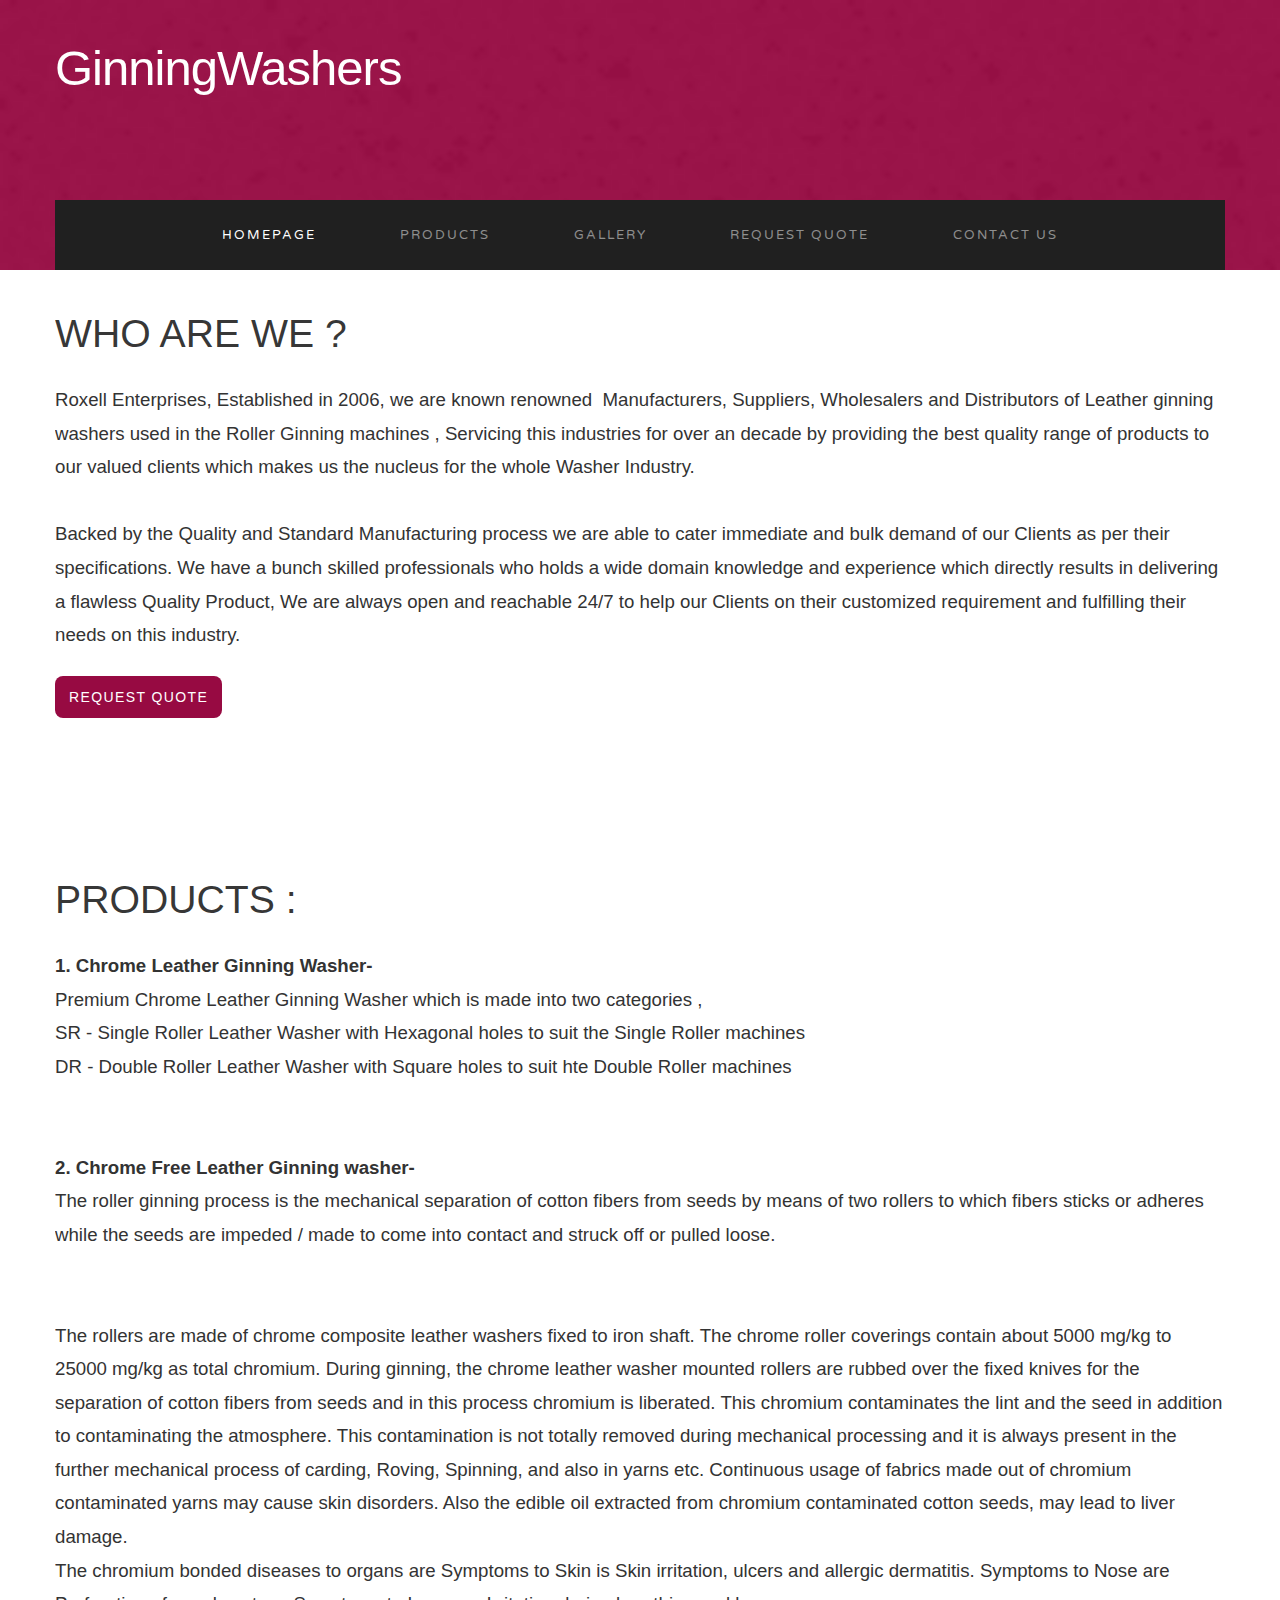
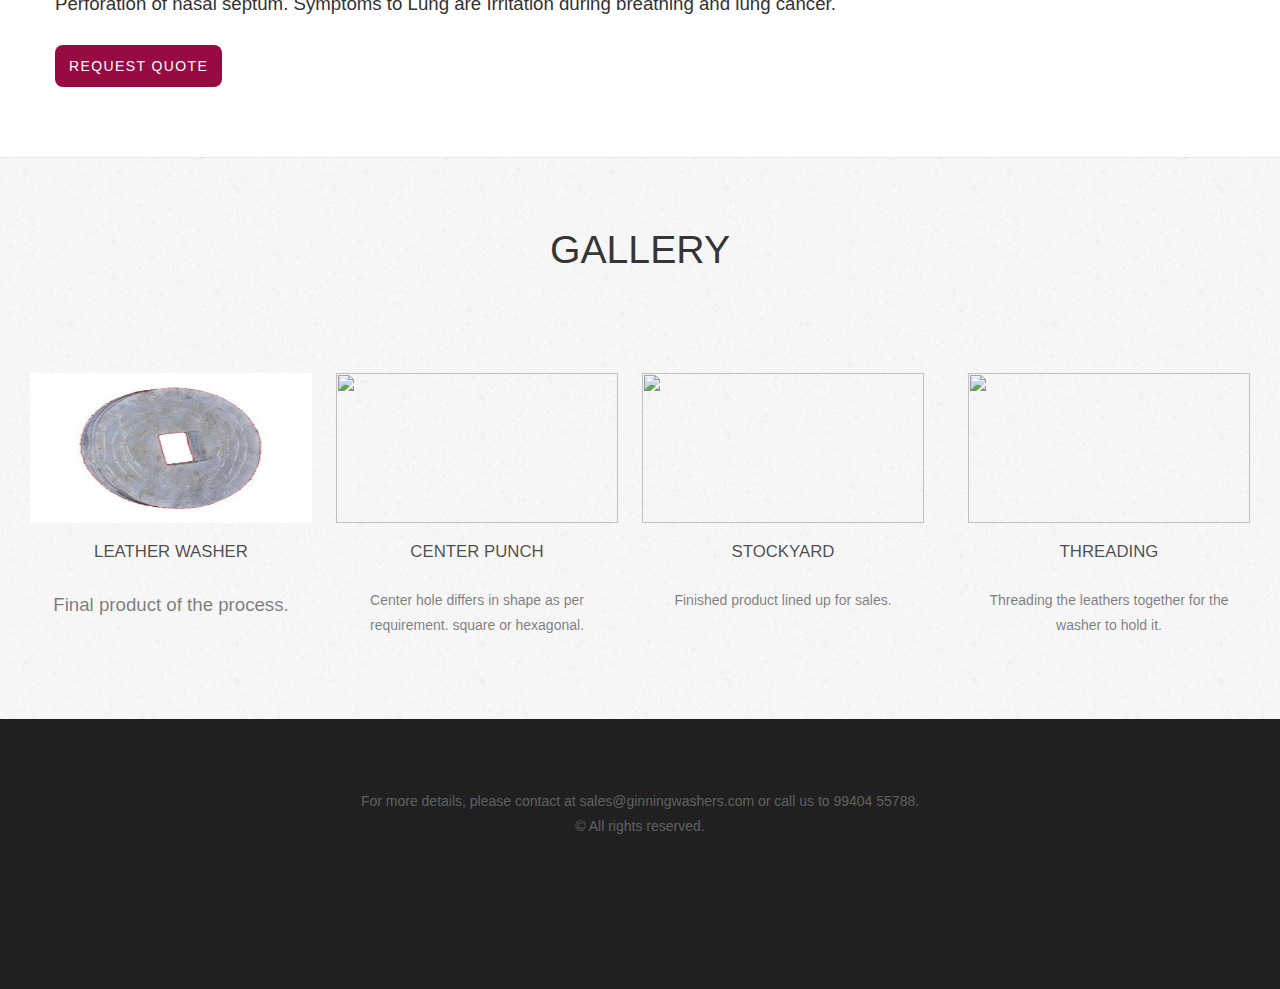
==== commit e2290e31: "Updates with Jeeva’s content and images" ====
--- a/index.html
+++ b/index.html
@@ -85,7 +85,9 @@
 		<div id="menu" class="container">
 			<ul>
 				<li class="current_page_item"><a href="#" accesskey="1" title="">Homepage</a></li>
-				<li><a href="#portfolio-wrapper" accesskey="1" title="">Products</a></li>
+				<li><a href="#products" accesskey="1" title="">Products</a></li>
+				<li><a href="#portfolio-wrapper" accesskey="1" title="">Gallery</a></li>
+				<li><a href="#" data-toggle="modal" data-target="#myModal">Request Quote</a></li>
 				<li><a href="#footer" accesskey="5" title="">Contact Us</a></li>
 			</ul>
 		</div>
@@ -97,68 +99,89 @@
 				<h2 style="font-size:2.8em">Who are we ?</h2>
 				<!--<span class="byline">Pellentesque lectus gravida blandit</span>-->
 			</div>
-			<p style="font-size: 14pt;">Hides and skins are carefully selected from the slaughter houses and at their intended Origins. .  Selected hides are then inspected for their basic physical properties like Origin, weight, Area, Thickness, Patterns, Defects and Anatomical properties like Composition of raw hide & skins, Proteins Natures , type of Proteins, Chemical & Physical properties of proteins. etc.,
+			<p style="font-size: 14pt;">Roxell Enterprises, Established in 2006, we are known renowned  Manufacturers, Suppliers, Wholesalers and Distributors of Leather ginning washers used in the Roller Ginning machines , Servicing this industries for over an decade by providing the best quality range of products to our valued clients which makes us the nucleus for the whole Washer Industry.
 			<br/>
 			<br/>
-      The Carefully selected hides are scientifically preserved and processed (Tanned) with virgin and genuine imported and indigenous manufactured tanning chemicals, at our tannery with multi formulated proved recipes considering the specific properties of the products at the user end.  The tanned leather is sampled, tested and again trialed in reference to the specific technical properties at its application.
-			<br/>
-			<br/>
-     Our infrastructure of having our leather processing unit and machineries helps in producing / manufacturing quality raw material which helps in maintaining the quality, implied needs of our customers and also have a cost control.</p>
+			Backed by the Quality and Standard Manufacturing process we are able to cater immediate and bulk demand of our Clients as per their specifications. We have a bunch skilled professionals who holds a wide domain knowledge and experience which directly results in delivering a flawless Quality Product, We are always open and reachable 24/7 to help our Clients on their customized requirement and fulfilling their needs on this industry. </p>
 			<!--<a href="#" class="button">Etiam posuere</a>-->
+					<a href="#" data-toggle="modal" data-target="#myModal" class="button">Request Quote</a>
+
+					<br/>
+					<br/>
+					<br/>
+					<br/>
+					<br/>
+					<br/>
+					<br/>
+					<br/>
+					<br/>
+
+		<div class="title" id="products">
+			<h2 style="font-size:2.8em">Products :</h2>
+			<!--<span class="byline">Pellentesque lectus gravida blandit</span>-->
 		</div>
-		<!--<div class="column3">
-			<div class="title">
-				<h2>Mauris vulputate</h2>
-			</div>
-			<img src="images/gwasher.jpg" width="282" height="150" alt="" />
-			<p>Phasellus tempor vehicula justo. Aliquam lacinia metus ut elit.</p>
-			<a href="#" class="button">Etiam posuere</a>
-		</div>
-		<div class="column4">
-			<div class="title">
-				<h2>Praesent tempor</h2>
-			</div>
-			<img src="images/pic02.jpg" width="282" height="150" alt="" />
-			<p>Quisque eleifend. Phasellus tempor vehicula justo. Aliquam lacinia metus.</p>
-			<a href="#" class="button">Etiam posuere</a>
-		</div>-->
+
+		<p style="font-size: 14pt;"><b>1. Chrome Leather Ginning Washer-</b>
+		<br/>
+		Premium Chrome Leather Ginning Washer which is made into two categories ,
+		<br/>
+		SR - Single Roller Leather Washer with Hexagonal holes to suit the Single Roller machines
+		<br/>
+		DR - Double Roller Leather Washer with Square holes to suit hte Double Roller machines
+		<br/>
+		<br/>
+		<br/>
+		<b>2. Chrome Free Leather Ginning washer-</b>
+		<br/>
+		The roller ginning process is the mechanical separation of cotton fibers from seeds by means of two rollers to which fibers sticks or adheres while the seeds are impeded / made to come into contact and struck off or pulled loose.
+		<br/>
+		<br/>
+		<br/>
+		The rollers are made of chrome composite leather washers fixed to iron shaft. The chrome roller coverings contain about 5000 mg/kg to 25000 mg/kg as total chromium. During ginning, the chrome leather washer mounted rollers are rubbed over the fixed knives for the separation of cotton fibers from seeds and in this process chromium is liberated. This chromium contaminates the lint and the seed in addition to contaminating the atmosphere. This contamination is not totally removed during mechanical processing and it is always present in the further mechanical process of carding, Roving, Spinning, and also in yarns etc. Continuous usage of fabrics made out of chromium contaminated yarns may cause skin disorders. Also the edible oil extracted from chromium contaminated cotton seeds, may lead to liver damage.
+		<br/>
+		The chromium bonded diseases to organs are Symptoms to Skin is Skin irritation, ulcers and allergic dermatitis. Symptoms to Nose are Perforation of nasal septum. Symptoms to Lung are Irritation during breathing and lung cancer.
+
+		</p>
+		<!--<a href="#" class="button">Etiam posuere</a>-->
+				<a href="#" data-toggle="modal" data-target="#myModal" class="button">Request Quote</a> </div>
+	</div>
+
 	</div>
 	<div id="portfolio-wrapper">
-		<div id="portfolio" class="container">
+		<div id="portfolio" class="container" style="width:1250px">
 			<div class="title">
-				<h2>Products</h2>
+				<h2>Gallery</h2>
 				<br/>
 				<br/>
 				<br/>
-				<!--<span class="byline">You can order any of these products at a great discount from us.</span> </div>-->
-			<div class="column1" style="margin-left:30%">
+				<!--<span class="byline">You can order any of these products at a great discount from us.</span>--> </div>
+			<div class="column1">
 				<div class="box">
 					<img src="images/gwasher.jpg" width="282" height="150" alt="" />
 					<h3>Leather Washer</h3>
-					<p   style="font-size: 14pt;">Leather ginning washers are made with best quality of leather with full pieces known as Full Chrome washers and with bits of leather known as Composite ginning washers. We manufacture Leather ginning washers for two types of ginning machines namely single roller machine - SR (hexagonal Hole) and	 Double roller machine -DR (Square Hole).</p>
-					<a href="#" data-toggle="modal" data-target="#myModal" class="button">Request Quote</a> </div>
+					<p   style="font-size: 14pt;">Final product of the process.</p>
 			</div>
-			<!--<div class="column2">
+		</div>
+			<div class="column2">
 				<div class="box">
-					<span class="icon icon-coffee"></span>
-					<h3>Praesent scelerisque</h3>
-					<p>Vivamus fermentum nibh in augue praesent urna congue rutrum.</p>
-					<a href="#" class="button">Request Quote</a> </div>
+					<img src="images/threadGW.jpeg" width="282" height="150" alt="" />
+					<h3>Center Punch</h3>
+					<p>Center hole differs in shape as per requirement. square or hexagonal.</p>
 			</div>
+		</div>
 			<div class="column3">
 				<div class="box">
-					<span class="icon icon-globe"></span>
-					<h3>Donec dictum metus</h3>
-					<p>Vivamus fermentum nibh in augue praesent urna congue rutrum.</p>
-					<a href="#" class="button">Etiam posuere</a> </div>
+					<img src="images/GWStock.jpeg" width="282" height="150" alt="" />
+					<h3>Stockyard</h3>
+					<p>Finished product lined up for sales.</p>
 			</div>
+		</div>
 			<div class="column4">
 				<div class="box">
-					<span class="icon icon-dashboard"></span>
-					<h3>Mauris vulputate dolor</h3>
-					<p>Rutrum fermentum nibh in augue praesent urna congue rutrum.</p>
-					<a href="#" class="button">Etiam posuere</a> </div>
-			</div>-->
+					<img src="images/ThreadingGW.jpeg" width="282" height="150" alt="" />
+					<h3>THREADING</h3>
+					<p>Threading the leathers together for the washer to hold it.</p>
+			</div>
 		</div>
 	</div>
 </div>
--- a/default.css
+++ b/default.css
@@ -6,8 +6,8 @@
 	margin: 0px;
 	padding: 0px;
 	background: #F8F8F8 url(images/overlay.png) repeat;
-	font-family: 'Varela Round', sans-serif;
-	font-size: 18pt;
+	font-family: 'Source Sans Pro', sans-serif;
+	font-size: 12pt;
 	font-weight: 400;
 	color: rgba(0,0,0,.8);
 }
@@ -489,21 +489,17 @@
 
 	.column1,
 	.column2,
+	.column3,
 	.column4
 	{
-		width: 484px;
-	}
-
-	.column3
-	{
-		width:484px;
+		width: 282px;
 	}
 
 	.column1,
 	.column2,
 	.column3
 	{
-		float: center;
+		float: left;
 		margin-right: 24px;
 	}
 
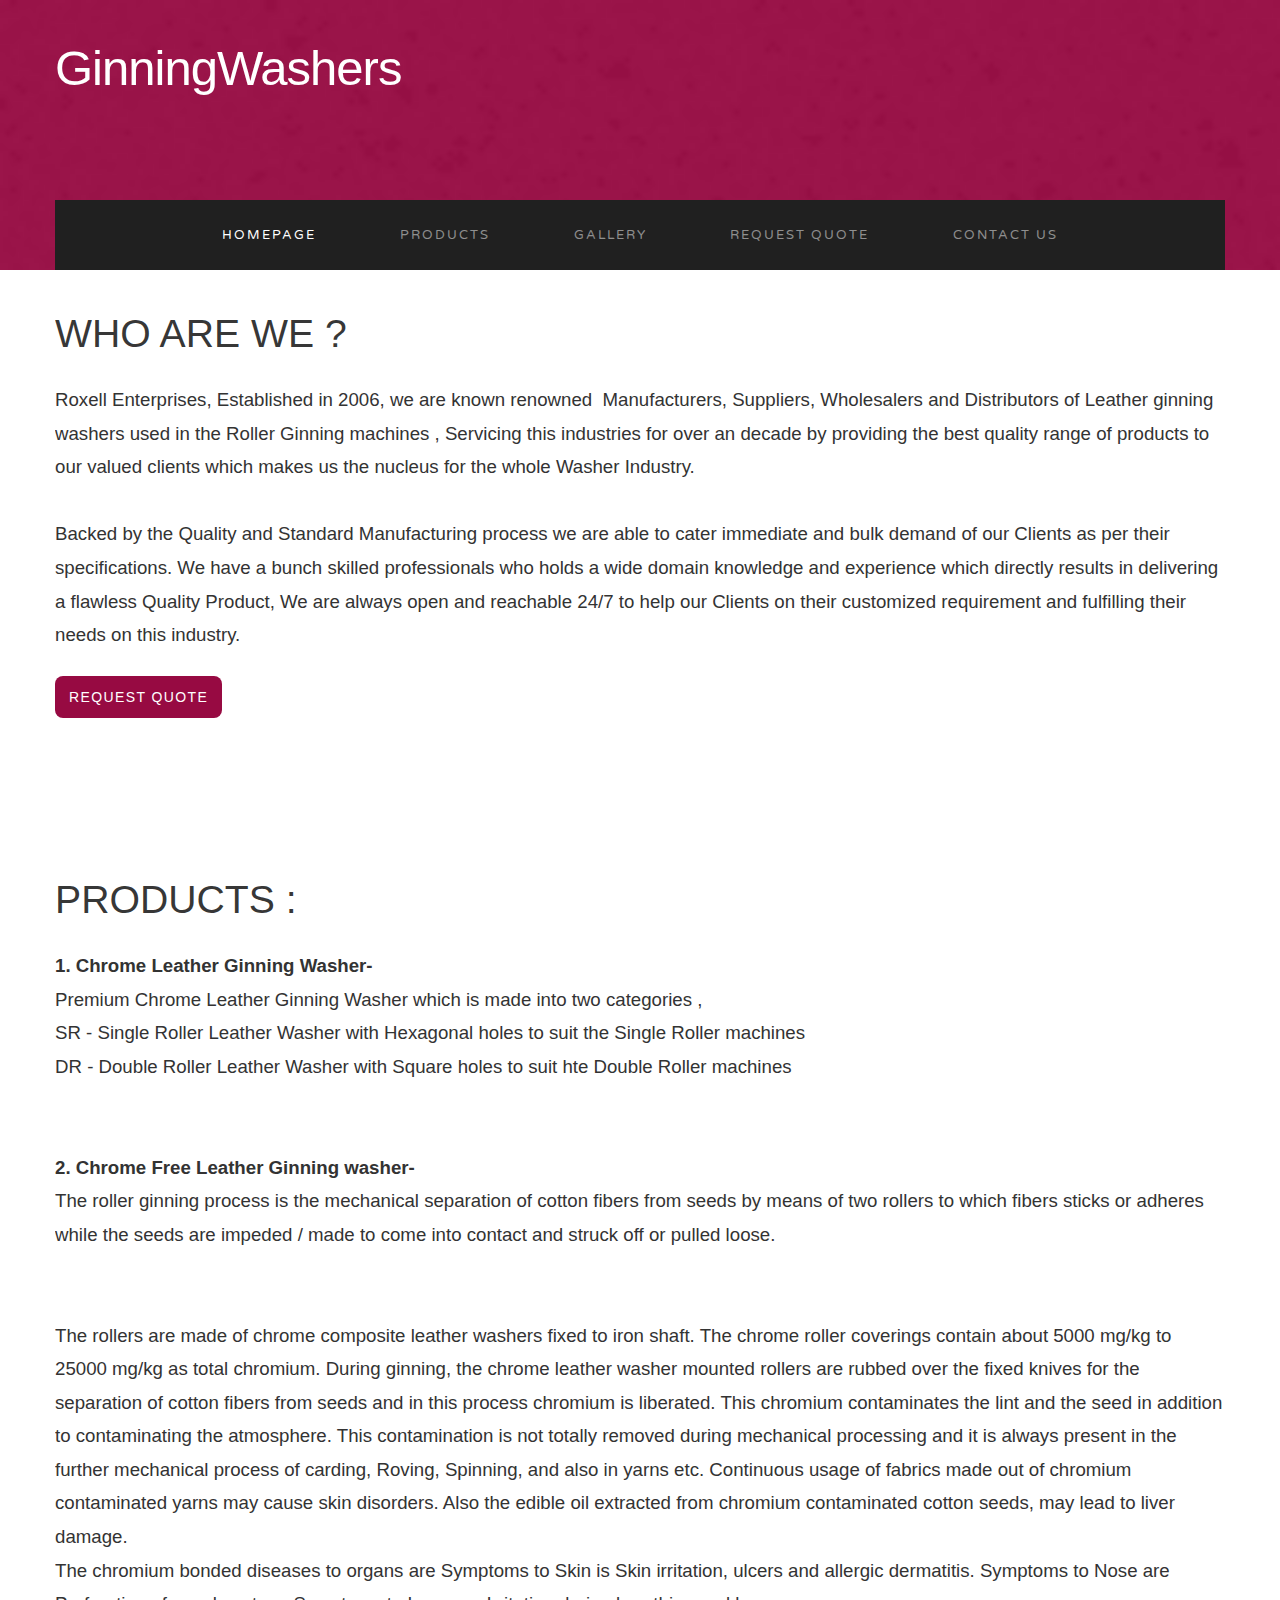
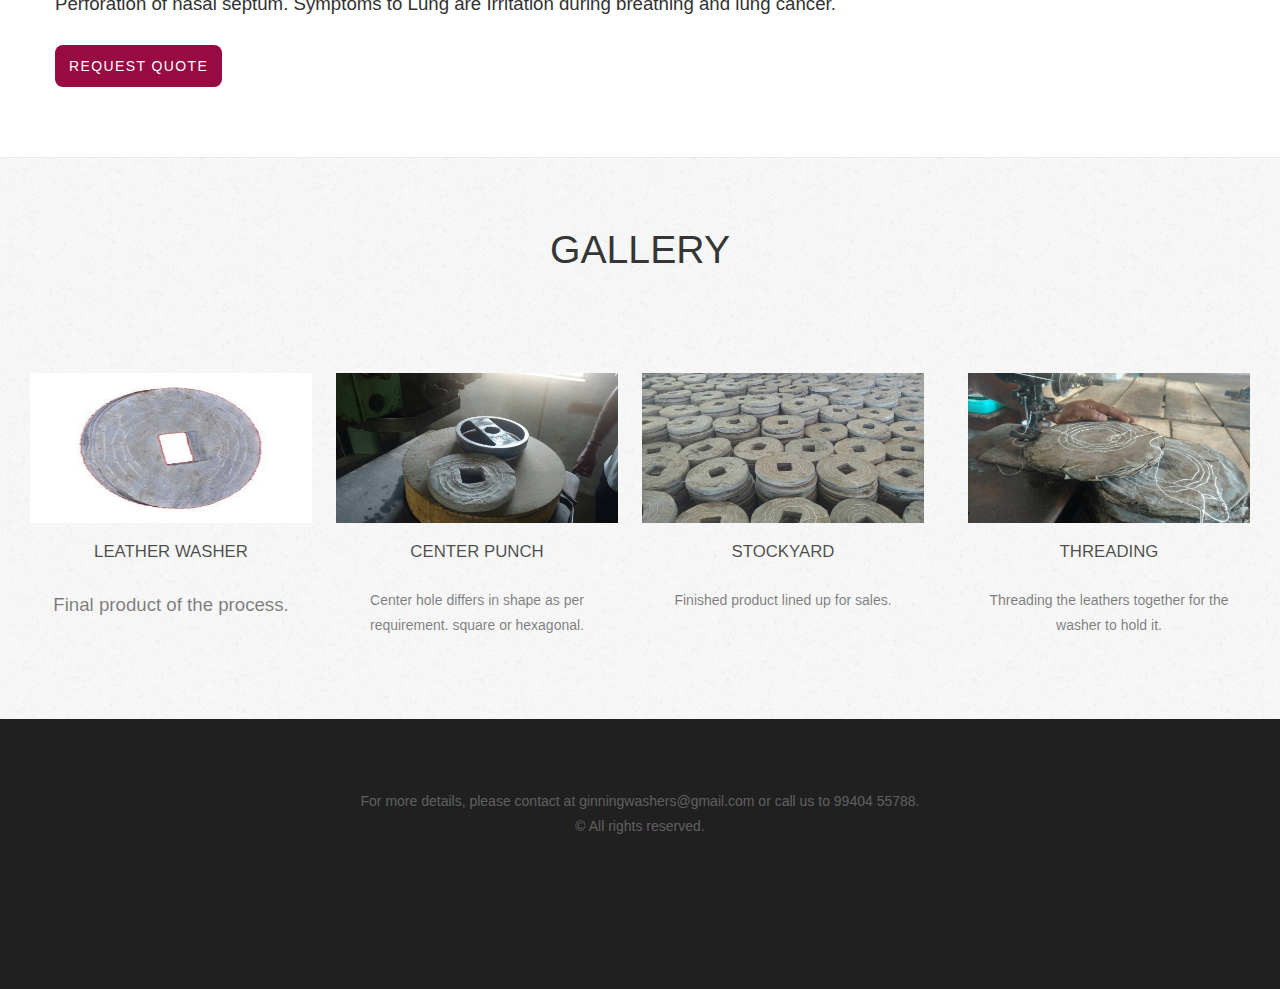
==== commit 0e2f97b5: "Email change" ====
--- a/index.html
+++ b/index.html
@@ -186,7 +186,7 @@
 	</div>
 </div>
 <div id="footer">
-	<p> For more details, please contact at sales@ginningwashers.com or call us to 99404 55788. <br/> &copy; All rights reserved.</p>
+	<p> For more details, please contact at ginningwashers@gmail.com or call us to 99404 55788. <br/> &copy; All rights reserved.</p>
 </div>
 </body>
 </html>
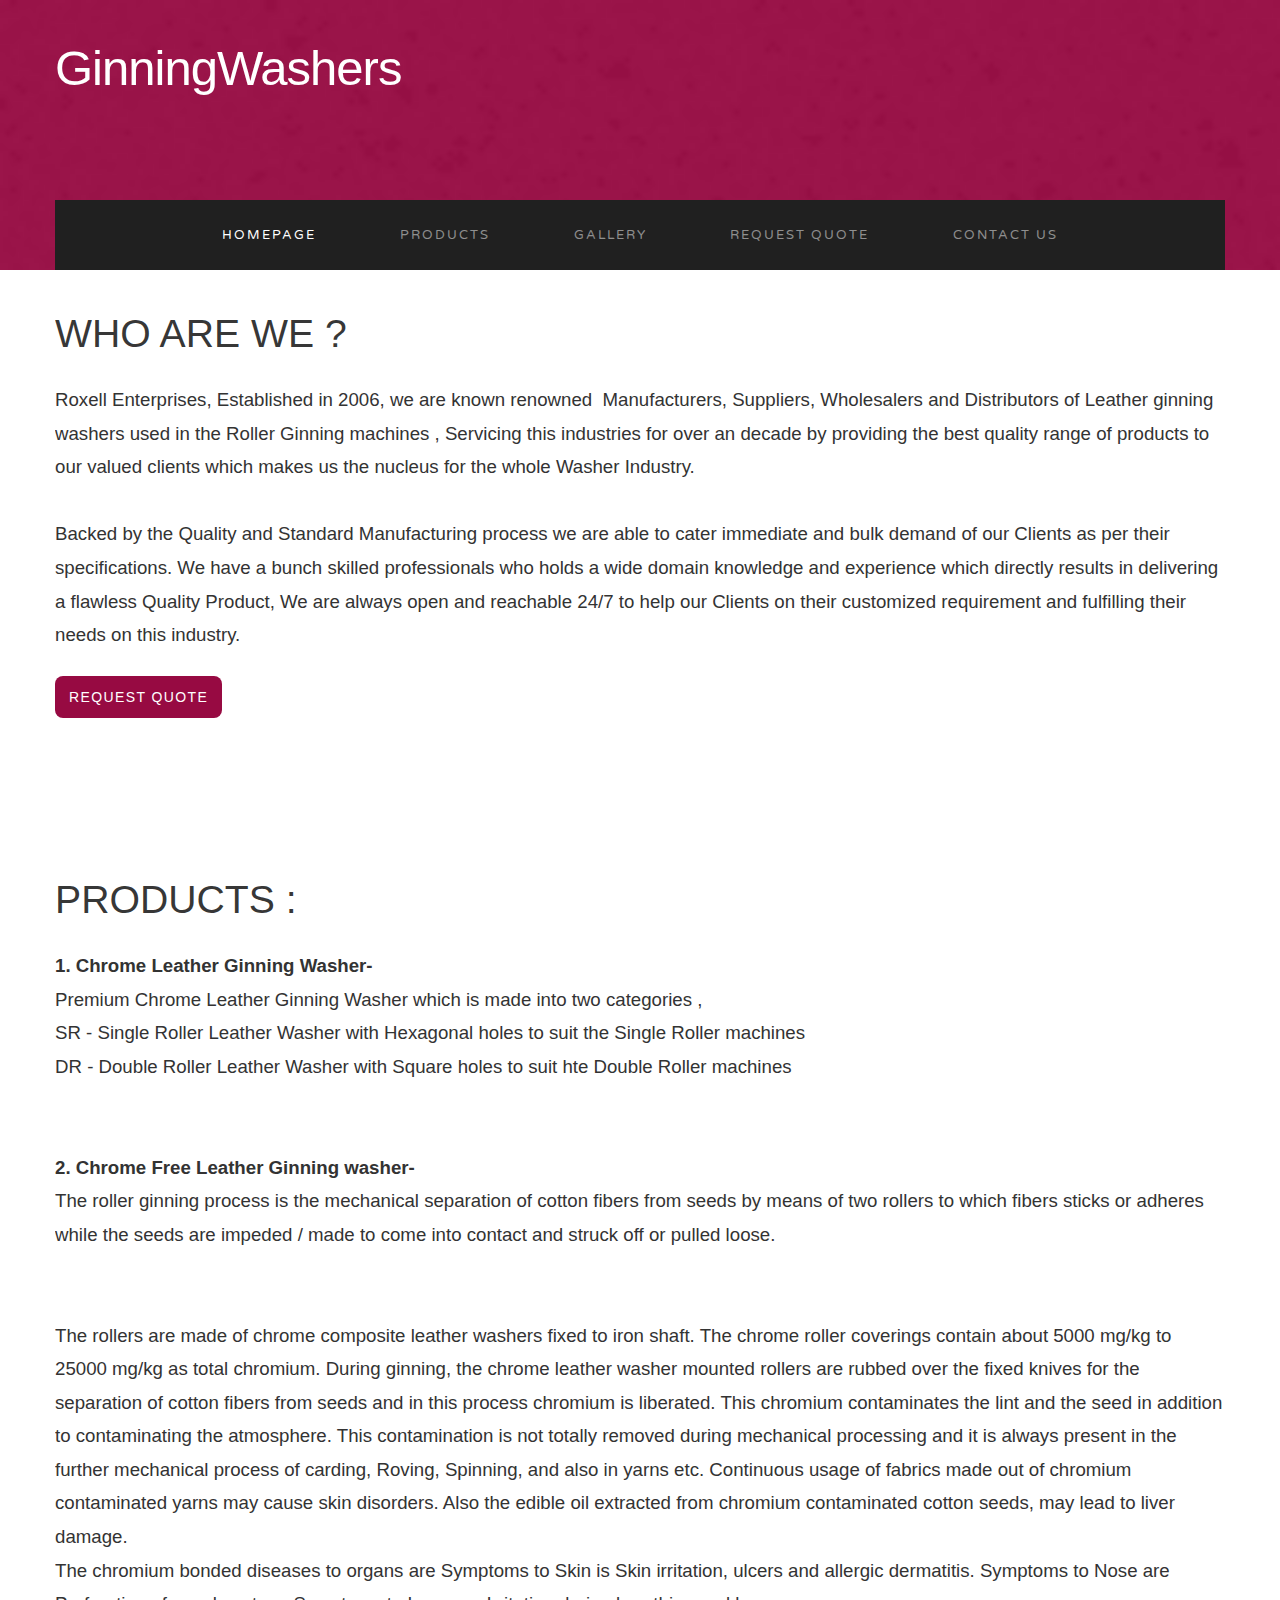
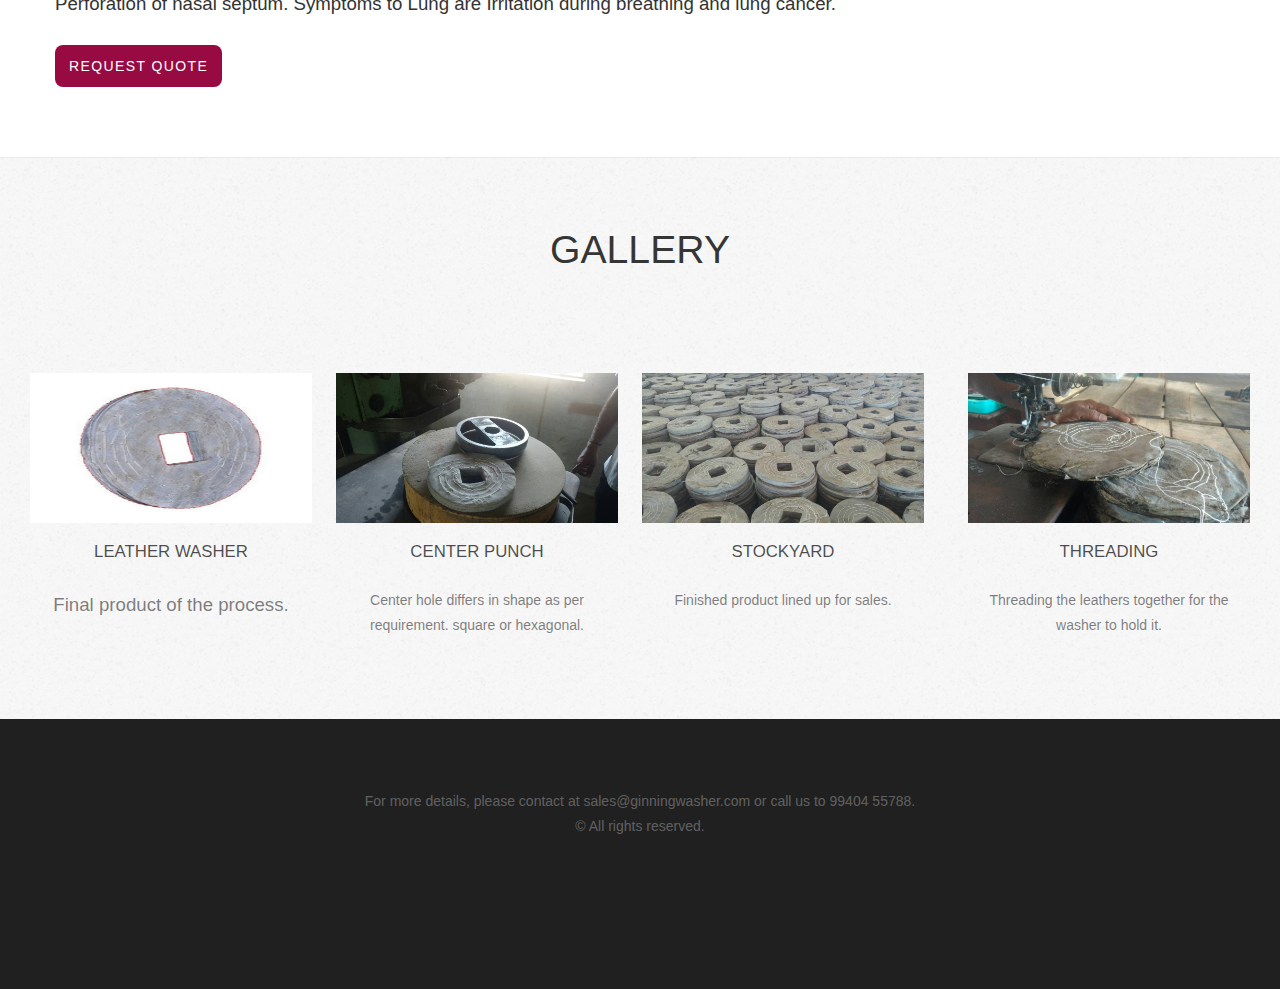
==== commit 935f32a1: "sales email" ====
--- a/index.html
+++ b/index.html
@@ -157,28 +157,28 @@
 				<!--<span class="byline">You can order any of these products at a great discount from us.</span>--> </div>
 			<div class="column1">
 				<div class="box">
-					<img src="images/gwasher.jpg" width="282" height="150" alt="" />
+					<img src="images/gwasher.jpg" width="282" height="150" alt="Ginning Washer" />
 					<h3>Leather Washer</h3>
 					<p   style="font-size: 14pt;">Final product of the process.</p>
 			</div>
 		</div>
 			<div class="column2">
 				<div class="box">
-					<img src="images/threadGW.jpeg" width="282" height="150" alt="" />
+					<img src="images/threadGW.jpeg" width="282" height="150" alt="Punching Leather Ginning washer" />
 					<h3>Center Punch</h3>
 					<p>Center hole differs in shape as per requirement. square or hexagonal.</p>
 			</div>
 		</div>
 			<div class="column3">
 				<div class="box">
-					<img src="images/GWStock.jpeg" width="282" height="150" alt="" />
+					<img src="images/GWStock.jpeg" width="282" height="150" alt="Stocked Ginning washer" />
 					<h3>Stockyard</h3>
 					<p>Finished product lined up for sales.</p>
 			</div>
 		</div>
 			<div class="column4">
 				<div class="box">
-					<img src="images/ThreadingGW.jpeg" width="282" height="150" alt="" />
+					<img src="images/ThreadingGW.jpeg" width="282" height="150" alt="Threading leather ginning washer" />
 					<h3>THREADING</h3>
 					<p>Threading the leathers together for the washer to hold it.</p>
 			</div>
@@ -186,7 +186,7 @@
 	</div>
 </div>
 <div id="footer">
-	<p> For more details, please contact at ginningwashers@gmail.com or call us to 99404 55788. <br/> &copy; All rights reserved.</p>
+	<p> For more details, please contact at sales@ginningwasher.com or call us to 99404 55788. <br/> &copy; All rights reserved.</p>
 </div>
 </body>
 </html>
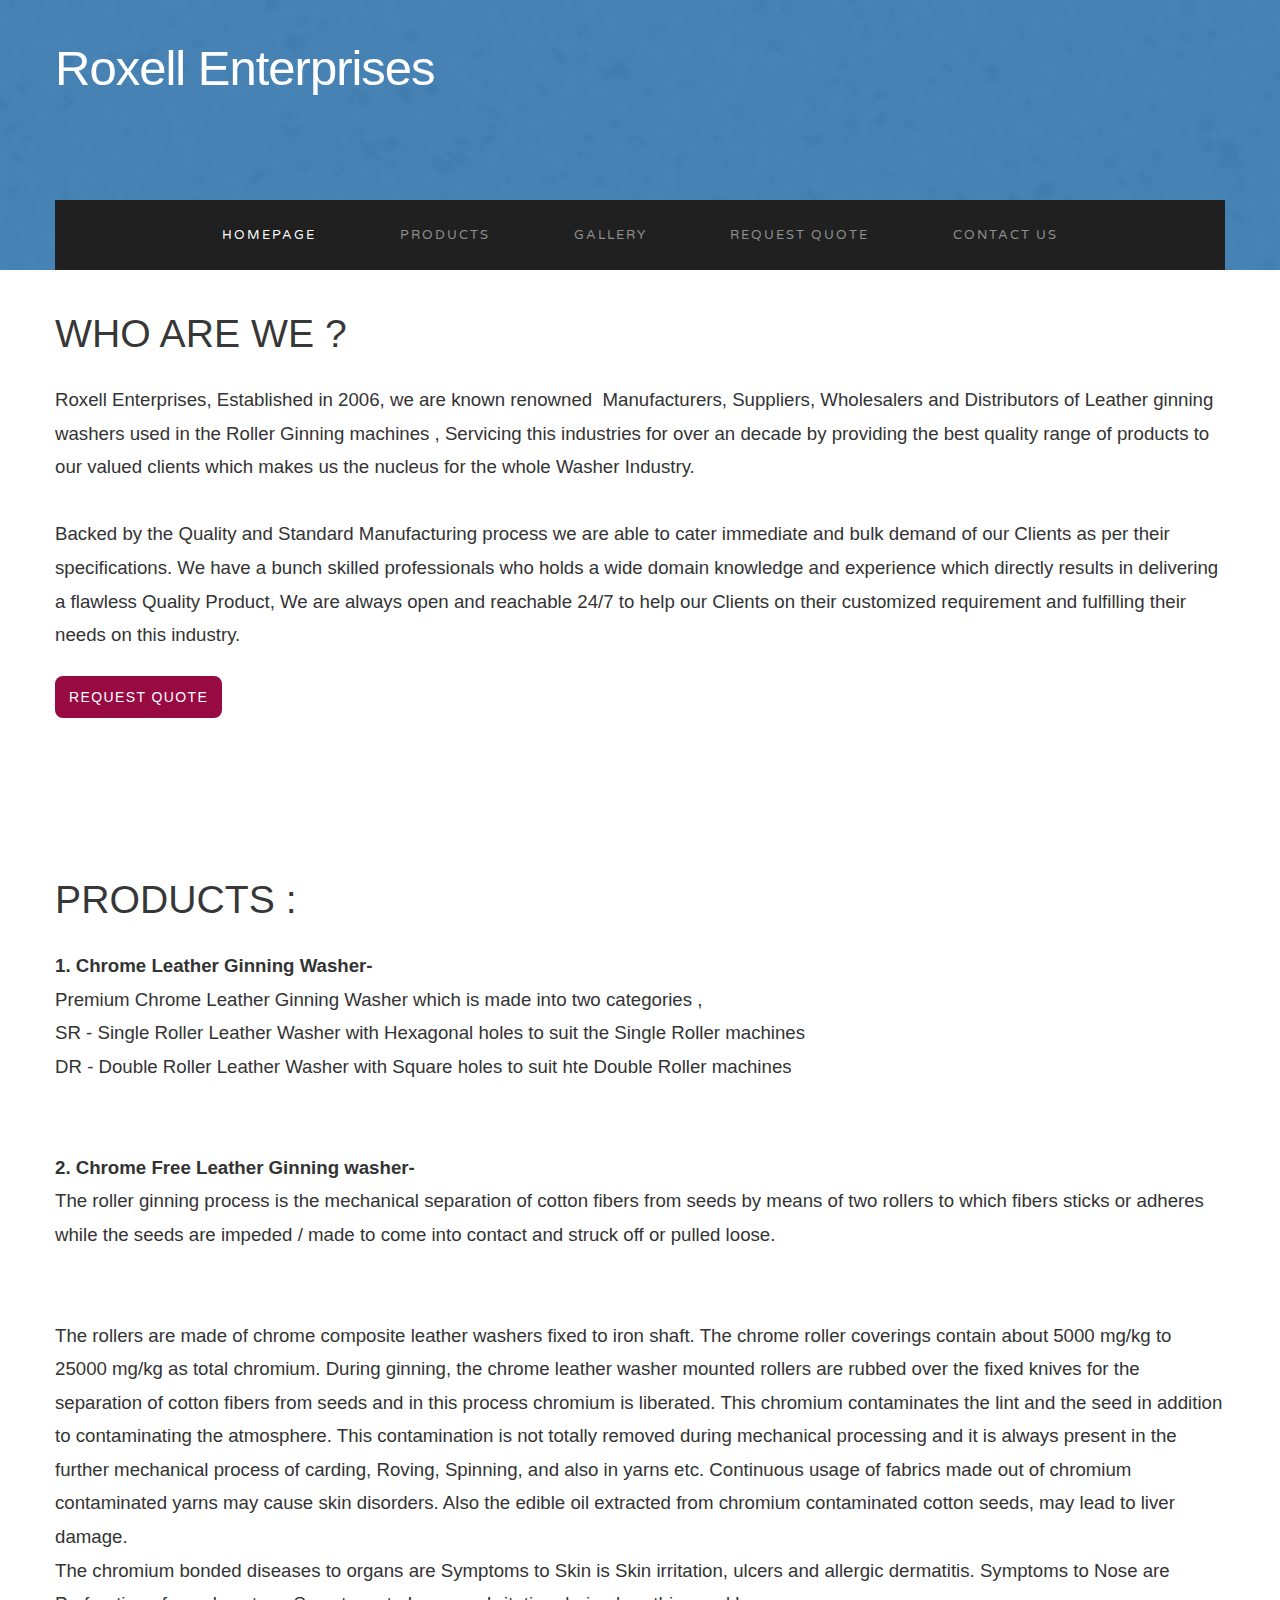
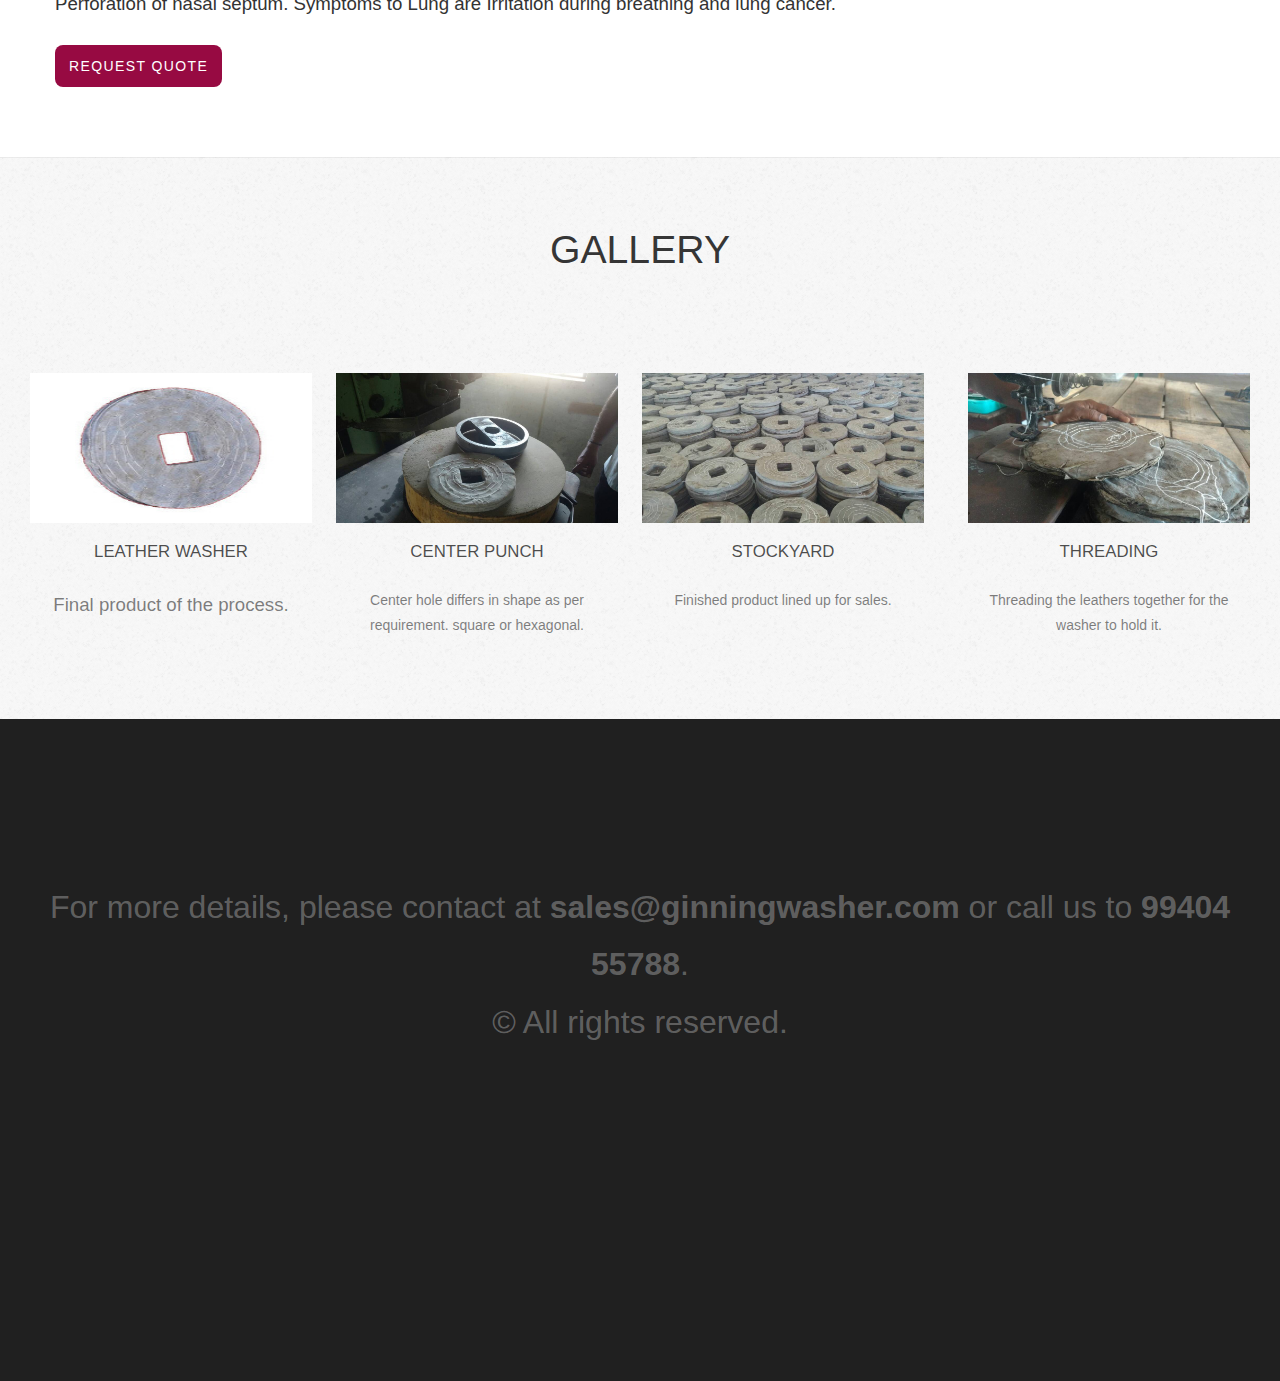
==== commit 76c70c1a: "Name and footer text size change" ====
--- a/index.html
+++ b/index.html
@@ -13,6 +13,7 @@
 <html xmlns="http://www.w3.org/1999/xhtml">
 <head>
 <meta http-equiv="Content-Type" content="text/html; charset=utf-8" />
+<meta name="google-site-verification" content="LeFzMSTExFa5Mk79KXFv3CyUZW0QSaH0WABX30_0hIk" />
 <title></title>
 <meta name="keywords" content="" />
 <meta name="description" content="" />
@@ -69,7 +70,7 @@
 	<div id="header-wrapper">
 		<div id="header" class="container">
 			<div id="logo">
-				<h1 style="text-transform: none;"><a href="#">GinningWashers</a></h1>
+				<h1 style="text-transform: none;"><a href="#">Roxell Enterprises</a></h1>
 				<!--<p>Design by <a href="http://templated.co" rel="nofollow">TEMPLATED</a></p>-->
 			</div>
 			<!--<div id="social">
@@ -185,8 +186,8 @@
 		</div>
 	</div>
 </div>
-<div id="footer">
-	<p> For more details, please contact at sales@ginningwasher.com or call us to 99404 55788. <br/> &copy; All rights reserved.</p>
+<div id="footer" style="font-size: xx-large;">
+	<p> For more details, please contact at <b> sales@ginningwasher.com </b> or call us to <b>99404 55788</b>. <br/> &copy; All rights reserved.</p>
 </div>
 </body>
 </html>
--- a/default.css
+++ b/default.css
@@ -114,7 +114,7 @@
 
 #header-wrapper
 {
-	background: #970A42 url(images/overlay.png);
+	background: #407eb3 url(images/overlay.png);
 	background-size: cover;
 }
 
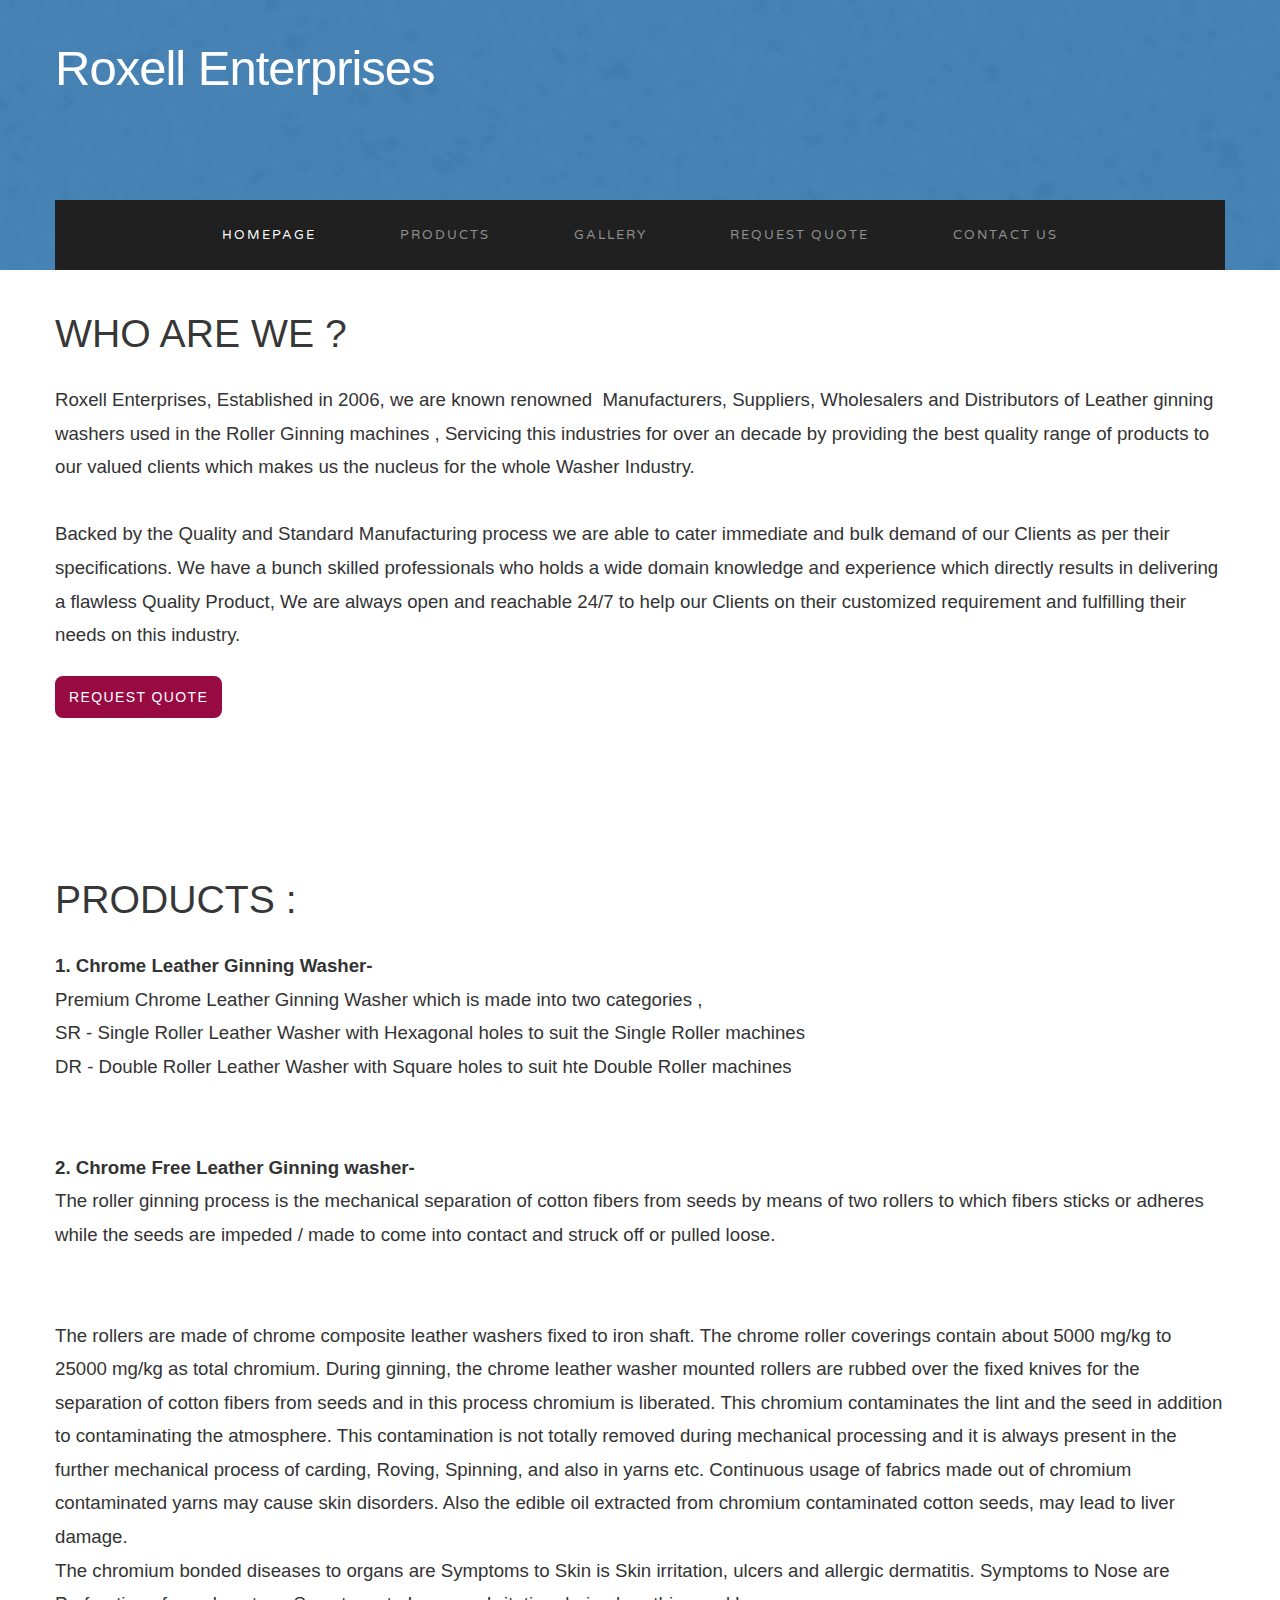
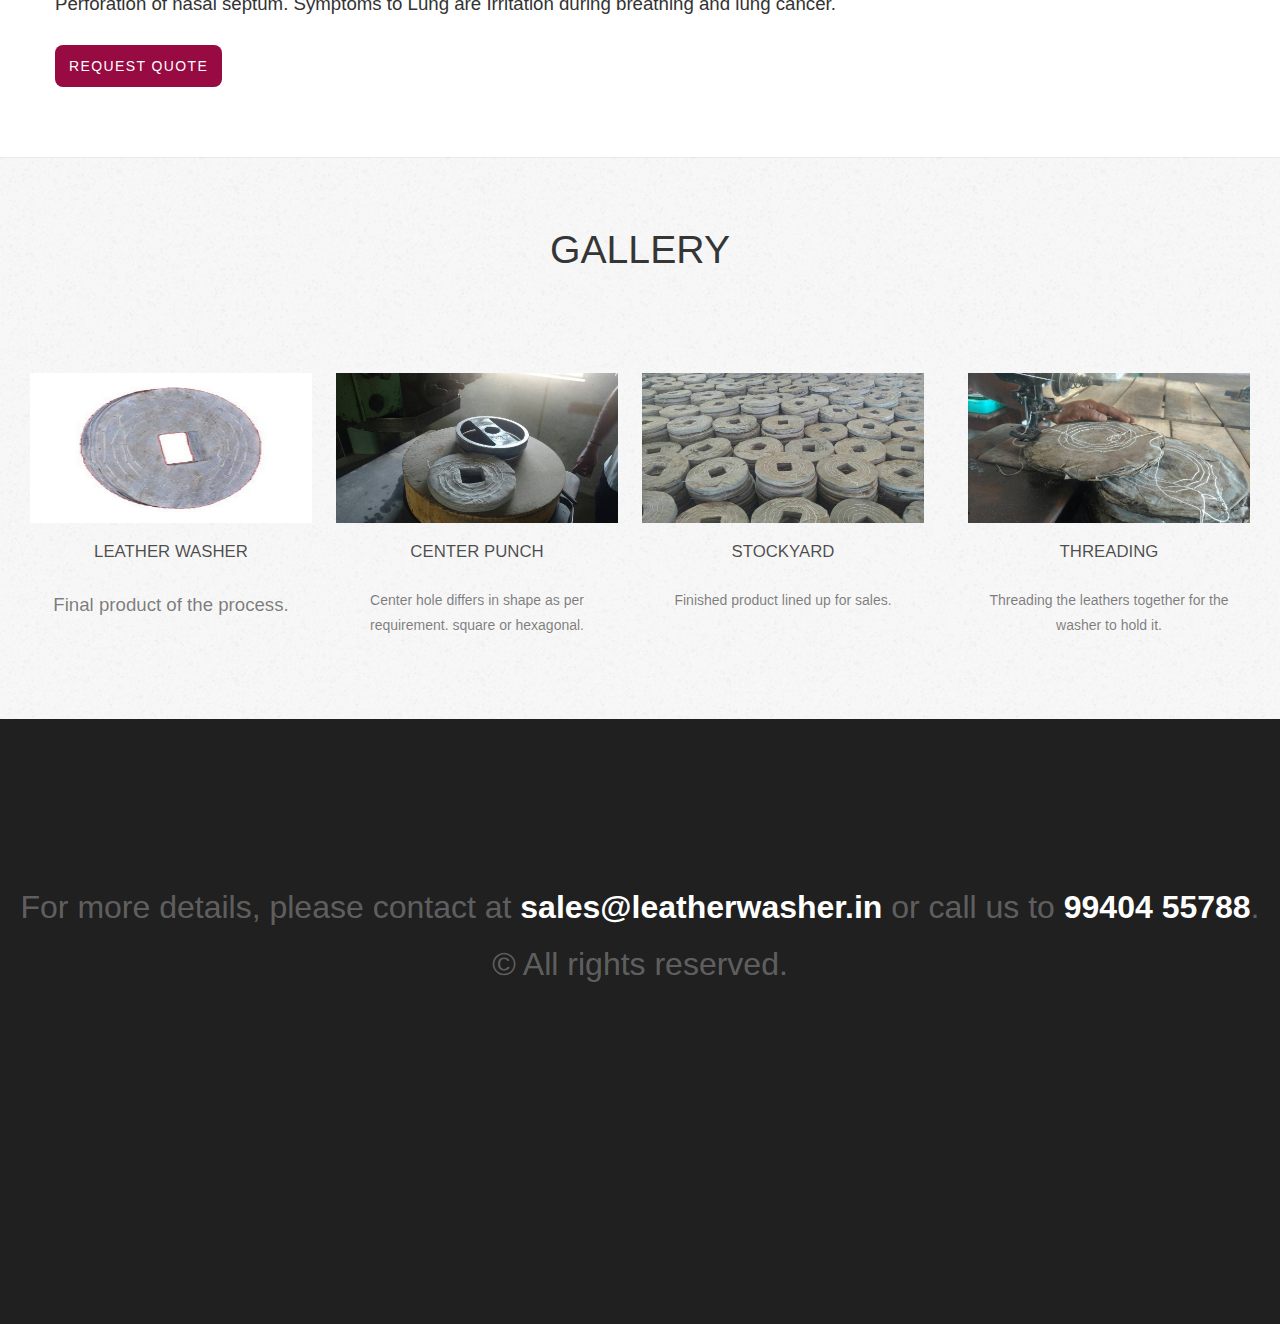
==== commit d0be7693: "Footer change" ====
--- a/index.html
+++ b/index.html
@@ -187,7 +187,7 @@
 	</div>
 </div>
 <div id="footer" style="font-size: xx-large;">
-	<p> For more details, please contact at <b> sales@ginningwasher.com </b> or call us to <b>99404 55788</b>. <br/> &copy; All rights reserved.</p>
+	<p> For more details, please contact at <span style="color:WHITE"><b> sales@leatherwasher.in </b> </span>or call us to <span style="color:WHITE"><b>99404 55788</b></span>. <br/> &copy; All rights reserved.</p>
 </div>
 </body>
 </html>
